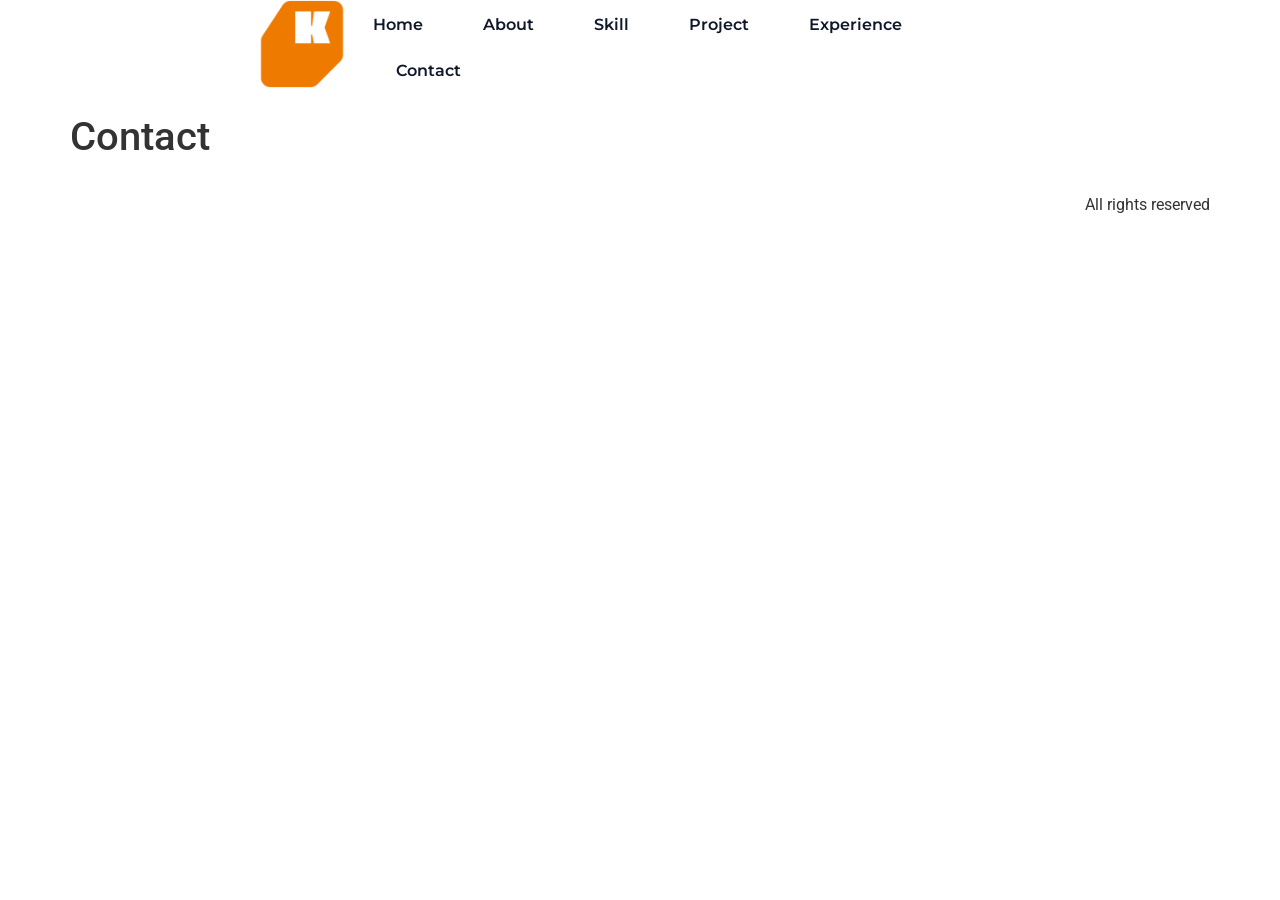
==== contact/index.html @ f991a97a "first commit" ====
<!DOCTYPE html>
<html lang="en-US">
<head><meta charset="UTF-8">
	
	<meta name="viewport" content="width=device-width, initial-scale=1">
	<link rel="profile" href="https://gmpg.org/xfn/11">
	<title>Contact – kei-porfolio</title>
<meta name="robots" content="max-image-preview:large">
<style>
body.turbo-hide-theme-header .elementor-location-header{display:block!important;}
body.turbo-hide-theme-header header,
body.turbo-hide-theme-header .site-header,
body.turbo-hide-theme-header .main-header,
body.turbo-hide-theme-header #masthead,
body.turbo-hide-theme-header .ast-site-header,
body.turbo-hide-theme-header .storefront-header,
body.turbo-hide-theme-header .generatepress-header,
body.turbo-hide-theme-header .neve-header,
body.turbo-hide-theme-header .hello-elementor-header{display:none!important;}
</style>
<link rel="alternate" type="application/rss+xml" title="kei-porfolio » Feed" href="/feed/">
<link rel="alternate" type="application/rss+xml" title="kei-porfolio » Comments Feed" href="/comments/feed/">
<link rel="alternate" title="oEmbed (JSON)" type="application/json+oembed" href="/wp-json/oembed/1.0/embed?url=%2Fcontact%2F">
<link rel="alternate" title="oEmbed (XML)" type="text/xml+oembed" href="/wp-json/oembed/1.0/embed?url=%2Fcontact%2F&amp;format=xml">
<style id="wp-img-auto-sizes-contain-inline-css">
img:is([sizes=auto i],[sizes^="auto," i]){contain-intrinsic-size:3000px 1500px}
/*# sourceURL=wp-img-auto-sizes-contain-inline-css */
</style>
<style id="tahefobu-frontend-inline-css">
#tahefobu-header { opacity: 0; transform: none; pointer-events: none; } #tahefobu-header.tahefobu-ready { opacity: 1; pointer-events: auto; transition: opacity .25s linear; }
/*# sourceURL=tahefobu-frontend-inline-css */
</style>
<style id="wp-emoji-styles-inline-css">

	img.wp-smiley, img.emoji {
		display: inline !important;
		border: none !important;
		box-shadow: none !important;
		height: 1em !important;
		width: 1em !important;
		margin: 0 0.07em !important;
		vertical-align: -0.1em !important;
		background: none !important;
		padding: 0 !important;
	}
/*# sourceURL=wp-emoji-styles-inline-css */
</style>
<link rel="stylesheet" id="wp-block-library-css" href="/wp-includes/css/dist/block-library/style.min.css?ver=6.9.4" media="all">
<style id="global-styles-inline-css">
:root{--wp--preset--aspect-ratio--square: 1;--wp--preset--aspect-ratio--4-3: 4/3;--wp--preset--aspect-ratio--3-4: 3/4;--wp--preset--aspect-ratio--3-2: 3/2;--wp--preset--aspect-ratio--2-3: 2/3;--wp--preset--aspect-ratio--16-9: 16/9;--wp--preset--aspect-ratio--9-16: 9/16;--wp--preset--color--black: #000000;--wp--preset--color--cyan-bluish-gray: #abb8c3;--wp--preset--color--white: #ffffff;--wp--preset--color--pale-pink: #f78da7;--wp--preset--color--vivid-red: #cf2e2e;--wp--preset--color--luminous-vivid-orange: #ff6900;--wp--preset--color--luminous-vivid-amber: #fcb900;--wp--preset--color--light-green-cyan: #7bdcb5;--wp--preset--color--vivid-green-cyan: #00d084;--wp--preset--color--pale-cyan-blue: #8ed1fc;--wp--preset--color--vivid-cyan-blue: #0693e3;--wp--preset--color--vivid-purple: #9b51e0;--wp--preset--gradient--vivid-cyan-blue-to-vivid-purple: linear-gradient(135deg,rgb(6,147,227) 0%,rgb(155,81,224) 100%);--wp--preset--gradient--light-green-cyan-to-vivid-green-cyan: linear-gradient(135deg,rgb(122,220,180) 0%,rgb(0,208,130) 100%);--wp--preset--gradient--luminous-vivid-amber-to-luminous-vivid-orange: linear-gradient(135deg,rgb(252,185,0) 0%,rgb(255,105,0) 100%);--wp--preset--gradient--luminous-vivid-orange-to-vivid-red: linear-gradient(135deg,rgb(255,105,0) 0%,rgb(207,46,46) 100%);--wp--preset--gradient--very-light-gray-to-cyan-bluish-gray: linear-gradient(135deg,rgb(238,238,238) 0%,rgb(169,184,195) 100%);--wp--preset--gradient--cool-to-warm-spectrum: linear-gradient(135deg,rgb(74,234,220) 0%,rgb(151,120,209) 20%,rgb(207,42,186) 40%,rgb(238,44,130) 60%,rgb(251,105,98) 80%,rgb(254,248,76) 100%);--wp--preset--gradient--blush-light-purple: linear-gradient(135deg,rgb(255,206,236) 0%,rgb(152,150,240) 100%);--wp--preset--gradient--blush-bordeaux: linear-gradient(135deg,rgb(254,205,165) 0%,rgb(254,45,45) 50%,rgb(107,0,62) 100%);--wp--preset--gradient--luminous-dusk: linear-gradient(135deg,rgb(255,203,112) 0%,rgb(199,81,192) 50%,rgb(65,88,208) 100%);--wp--preset--gradient--pale-ocean: linear-gradient(135deg,rgb(255,245,203) 0%,rgb(182,227,212) 50%,rgb(51,167,181) 100%);--wp--preset--gradient--electric-grass: linear-gradient(135deg,rgb(202,248,128) 0%,rgb(113,206,126) 100%);--wp--preset--gradient--midnight: linear-gradient(135deg,rgb(2,3,129) 0%,rgb(40,116,252) 100%);--wp--preset--font-size--small: 13px;--wp--preset--font-size--medium: 20px;--wp--preset--font-size--large: 36px;--wp--preset--font-size--x-large: 42px;--wp--preset--spacing--20: 0.44rem;--wp--preset--spacing--30: 0.67rem;--wp--preset--spacing--40: 1rem;--wp--preset--spacing--50: 1.5rem;--wp--preset--spacing--60: 2.25rem;--wp--preset--spacing--70: 3.38rem;--wp--preset--spacing--80: 5.06rem;--wp--preset--shadow--natural: 6px 6px 9px rgba(0, 0, 0, 0.2);--wp--preset--shadow--deep: 12px 12px 50px rgba(0, 0, 0, 0.4);--wp--preset--shadow--sharp: 6px 6px 0px rgba(0, 0, 0, 0.2);--wp--preset--shadow--outlined: 6px 6px 0px -3px rgb(255, 255, 255), 6px 6px rgb(0, 0, 0);--wp--preset--shadow--crisp: 6px 6px 0px rgb(0, 0, 0);}:root { --wp--style--global--content-size: 800px;--wp--style--global--wide-size: 1200px; }:where(body) { margin: 0; }.wp-site-blocks > .alignleft { float: left; margin-right: 2em; }.wp-site-blocks > .alignright { float: right; margin-left: 2em; }.wp-site-blocks > .aligncenter { justify-content: center; margin-left: auto; margin-right: auto; }:where(.wp-site-blocks) > * { margin-block-start: 24px; margin-block-end: 0; }:where(.wp-site-blocks) > :first-child { margin-block-start: 0; }:where(.wp-site-blocks) > :last-child { margin-block-end: 0; }:root { --wp--style--block-gap: 24px; }:root :where(.is-layout-flow) > :first-child{margin-block-start: 0;}:root :where(.is-layout-flow) > :last-child{margin-block-end: 0;}:root :where(.is-layout-flow) > *{margin-block-start: 24px;margin-block-end: 0;}:root :where(.is-layout-constrained) > :first-child{margin-block-start: 0;}:root :where(.is-layout-constrained) > :last-child{margin-block-end: 0;}:root :where(.is-layout-constrained) > *{margin-block-start: 24px;margin-block-end: 0;}:root :where(.is-layout-flex){gap: 24px;}:root :where(.is-layout-grid){gap: 24px;}.is-layout-flow > .alignleft{float: left;margin-inline-start: 0;margin-inline-end: 2em;}.is-layout-flow > .alignright{float: right;margin-inline-start: 2em;margin-inline-end: 0;}.is-layout-flow > .aligncenter{margin-left: auto !important;margin-right: auto !important;}.is-layout-constrained > .alignleft{float: left;margin-inline-start: 0;margin-inline-end: 2em;}.is-layout-constrained > .alignright{float: right;margin-inline-start: 2em;margin-inline-end: 0;}.is-layout-constrained > .aligncenter{margin-left: auto !important;margin-right: auto !important;}.is-layout-constrained > :where(:not(.alignleft):not(.alignright):not(.alignfull)){max-width: var(--wp--style--global--content-size);margin-left: auto !important;margin-right: auto !important;}.is-layout-constrained > .alignwide{max-width: var(--wp--style--global--wide-size);}body .is-layout-flex{display: flex;}.is-layout-flex{flex-wrap: wrap;align-items: center;}.is-layout-flex > :is(*, div){margin: 0;}body .is-layout-grid{display: grid;}.is-layout-grid > :is(*, div){margin: 0;}body{padding-top: 0px;padding-right: 0px;padding-bottom: 0px;padding-left: 0px;}a:where(:not(.wp-element-button)){text-decoration: underline;}:root :where(.wp-element-button, .wp-block-button__link){background-color: #32373c;border-width: 0;color: #fff;font-family: inherit;font-size: inherit;font-style: inherit;font-weight: inherit;letter-spacing: inherit;line-height: inherit;padding-top: calc(0.667em + 2px);padding-right: calc(1.333em + 2px);padding-bottom: calc(0.667em + 2px);padding-left: calc(1.333em + 2px);text-decoration: none;text-transform: inherit;}.has-black-color{color: var(--wp--preset--color--black) !important;}.has-cyan-bluish-gray-color{color: var(--wp--preset--color--cyan-bluish-gray) !important;}.has-white-color{color: var(--wp--preset--color--white) !important;}.has-pale-pink-color{color: var(--wp--preset--color--pale-pink) !important;}.has-vivid-red-color{color: var(--wp--preset--color--vivid-red) !important;}.has-luminous-vivid-orange-color{color: var(--wp--preset--color--luminous-vivid-orange) !important;}.has-luminous-vivid-amber-color{color: var(--wp--preset--color--luminous-vivid-amber) !important;}.has-light-green-cyan-color{color: var(--wp--preset--color--light-green-cyan) !important;}.has-vivid-green-cyan-color{color: var(--wp--preset--color--vivid-green-cyan) !important;}.has-pale-cyan-blue-color{color: var(--wp--preset--color--pale-cyan-blue) !important;}.has-vivid-cyan-blue-color{color: var(--wp--preset--color--vivid-cyan-blue) !important;}.has-vivid-purple-color{color: var(--wp--preset--color--vivid-purple) !important;}.has-black-background-color{background-color: var(--wp--preset--color--black) !important;}.has-cyan-bluish-gray-background-color{background-color: var(--wp--preset--color--cyan-bluish-gray) !important;}.has-white-background-color{background-color: var(--wp--preset--color--white) !important;}.has-pale-pink-background-color{background-color: var(--wp--preset--color--pale-pink) !important;}.has-vivid-red-background-color{background-color: var(--wp--preset--color--vivid-red) !important;}.has-luminous-vivid-orange-background-color{background-color: var(--wp--preset--color--luminous-vivid-orange) !important;}.has-luminous-vivid-amber-background-color{background-color: var(--wp--preset--color--luminous-vivid-amber) !important;}.has-light-green-cyan-background-color{background-color: var(--wp--preset--color--light-green-cyan) !important;}.has-vivid-green-cyan-background-color{background-color: var(--wp--preset--color--vivid-green-cyan) !important;}.has-pale-cyan-blue-background-color{background-color: var(--wp--preset--color--pale-cyan-blue) !important;}.has-vivid-cyan-blue-background-color{background-color: var(--wp--preset--color--vivid-cyan-blue) !important;}.has-vivid-purple-background-color{background-color: var(--wp--preset--color--vivid-purple) !important;}.has-black-border-color{border-color: var(--wp--preset--color--black) !important;}.has-cyan-bluish-gray-border-color{border-color: var(--wp--preset--color--cyan-bluish-gray) !important;}.has-white-border-color{border-color: var(--wp--preset--color--white) !important;}.has-pale-pink-border-color{border-color: var(--wp--preset--color--pale-pink) !important;}.has-vivid-red-border-color{border-color: var(--wp--preset--color--vivid-red) !important;}.has-luminous-vivid-orange-border-color{border-color: var(--wp--preset--color--luminous-vivid-orange) !important;}.has-luminous-vivid-amber-border-color{border-color: var(--wp--preset--color--luminous-vivid-amber) !important;}.has-light-green-cyan-border-color{border-color: var(--wp--preset--color--light-green-cyan) !important;}.has-vivid-green-cyan-border-color{border-color: var(--wp--preset--color--vivid-green-cyan) !important;}.has-pale-cyan-blue-border-color{border-color: var(--wp--preset--color--pale-cyan-blue) !important;}.has-vivid-cyan-blue-border-color{border-color: var(--wp--preset--color--vivid-cyan-blue) !important;}.has-vivid-purple-border-color{border-color: var(--wp--preset--color--vivid-purple) !important;}.has-vivid-cyan-blue-to-vivid-purple-gradient-background{background: var(--wp--preset--gradient--vivid-cyan-blue-to-vivid-purple) !important;}.has-light-green-cyan-to-vivid-green-cyan-gradient-background{background: var(--wp--preset--gradient--light-green-cyan-to-vivid-green-cyan) !important;}.has-luminous-vivid-amber-to-luminous-vivid-orange-gradient-background{background: var(--wp--preset--gradient--luminous-vivid-amber-to-luminous-vivid-orange) !important;}.has-luminous-vivid-orange-to-vivid-red-gradient-background{background: var(--wp--preset--gradient--luminous-vivid-orange-to-vivid-red) !important;}.has-very-light-gray-to-cyan-bluish-gray-gradient-background{background: var(--wp--preset--gradient--very-light-gray-to-cyan-bluish-gray) !important;}.has-cool-to-warm-spectrum-gradient-background{background: var(--wp--preset--gradient--cool-to-warm-spectrum) !important;}.has-blush-light-purple-gradient-background{background: var(--wp--preset--gradient--blush-light-purple) !important;}.has-blush-bordeaux-gradient-background{background: var(--wp--preset--gradient--blush-bordeaux) !important;}.has-luminous-dusk-gradient-background{background: var(--wp--preset--gradient--luminous-dusk) !important;}.has-pale-ocean-gradient-background{background: var(--wp--preset--gradient--pale-ocean) !important;}.has-electric-grass-gradient-background{background: var(--wp--preset--gradient--electric-grass) !important;}.has-midnight-gradient-background{background: var(--wp--preset--gradient--midnight) !important;}.has-small-font-size{font-size: var(--wp--preset--font-size--small) !important;}.has-medium-font-size{font-size: var(--wp--preset--font-size--medium) !important;}.has-large-font-size{font-size: var(--wp--preset--font-size--large) !important;}.has-x-large-font-size{font-size: var(--wp--preset--font-size--x-large) !important;}
:root :where(.wp-block-pullquote){font-size: 1.5em;line-height: 1.6;}
/*# sourceURL=global-styles-inline-css */
</style>
<link rel="stylesheet" id="tahefobu-header-style-css" href="/wp-content/plugins/header-footer-builder-for-elementor/assets/css/turbo-header-style.css?ver=1775724232" media="all">
<style id="tahefobu-header-style-inline-css">

    body.turbo-hide-theme-header header,
    body.turbo-hide-theme-header .site-header,
    body.turbo-hide-theme-header .main-header,
    body.turbo-hide-theme-header #masthead,
    body.turbo-hide-theme-header .ast-site-header,
    body.turbo-hide-theme-header .storefront-header,
    body.turbo-hide-theme-header .generatepress-header,
    body.turbo-hide-theme-header .neve-header,
    body.turbo-hide-theme-header .hello-elementor-header,
    body.turbo-hide-theme-header .elementor-location-header {
        display: none !important;
    }
/*# sourceURL=tahefobu-header-style-inline-css */
</style>
<link rel="stylesheet" id="hello-elementor-css" href="/wp-content/themes/hello-elementor/assets/css/reset.css?ver=3.4.7" media="all">
<link rel="stylesheet" id="hello-elementor-theme-style-css" href="/wp-content/themes/hello-elementor/assets/css/theme.css?ver=3.4.7" media="all">
<link rel="stylesheet" id="hello-elementor-header-footer-css" href="/wp-content/themes/hello-elementor/assets/css/header-footer.css?ver=3.4.7" media="all">
<link rel="stylesheet" id="elementor-frontend-css" href="/wp-content/plugins/elementor/assets/css/frontend.min.css?ver=4.0.1" media="all">
<style id="elementor-frontend-inline-css">
.elementor-kit-6{--e-global-color-primary:#6EC1E4;--e-global-color-secondary:#54595F;--e-global-color-text:#7A7A7A;--e-global-color-accent:#61CE70;--e-global-typography-primary-font-family:"Roboto";--e-global-typography-primary-font-weight:600;--e-global-typography-secondary-font-family:"Roboto Slab";--e-global-typography-secondary-font-weight:400;--e-global-typography-text-font-family:"Roboto";--e-global-typography-text-font-weight:400;--e-global-typography-accent-font-family:"Roboto";--e-global-typography-accent-font-weight:500;}.elementor-section.elementor-section-boxed > .elementor-container{max-width:1140px;}.e-con{--container-max-width:1140px;}.elementor-widget:not(:last-child){margin-block-end:20px;}.elementor-element{--widgets-spacing:20px 20px;--widgets-spacing-row:20px;--widgets-spacing-column:20px;}{}h1.entry-title{display:var(--page-title-display);}.site-header .site-branding{flex-direction:column;align-items:stretch;}.site-header{padding-inline-end:0px;padding-inline-start:0px;}.site-footer .site-branding{flex-direction:column;align-items:stretch;}@media(max-width:1024px){.elementor-section.elementor-section-boxed > .elementor-container{max-width:1024px;}.e-con{--container-max-width:1024px;}}@media(max-width:767px){.elementor-section.elementor-section-boxed > .elementor-container{max-width:767px;}.e-con{--container-max-width:767px;}}

.e-heading-base a, .e-paragraph-base a { all: unset; cursor: pointer; }form[data-element_type="e-form"].form-state-success [data-element_type="e-form-success-message"],form[data-element_type="e-form"].form-state-error [data-element_type="e-form-error-message"]{ display: block; }
.elementor-39 .elementor-element.elementor-element-977e1cb{--display:flex;--min-height:0px;--flex-direction:row;--container-widget-width:calc( ( 1 - var( --container-widget-flex-grow ) ) * 100% );--container-widget-height:100%;--container-widget-flex-grow:1;--container-widget-align-self:stretch;--flex-wrap-mobile:wrap;--justify-content:center;--align-items:center;--gap:0rem 0rem;--row-gap:0rem;--column-gap:0rem;--overlay-opacity:0.5;border-style:solid;--border-style:solid;border-width:0px 0px 0px 0px;--border-top-width:0px;--border-right-width:0px;--border-bottom-width:0px;--border-left-width:0px;--margin-top:0px;--margin-bottom:0px;--margin-left:0px;--margin-right:0px;--padding-top:0rem;--padding-bottom:0rem;--padding-left:5rem;--padding-right:5rem;--z-index:100;}.elementor-39 .elementor-element.elementor-element-977e1cb:not(.elementor-motion-effects-element-type-background), .elementor-39 .elementor-element.elementor-element-977e1cb > .elementor-motion-effects-container > .elementor-motion-effects-layer{background-color:#FFFFFF;}.elementor-39 .elementor-element.elementor-element-977e1cb::before, .elementor-39 .elementor-element.elementor-element-977e1cb > .elementor-background-video-container::before, .elementor-39 .elementor-element.elementor-element-977e1cb > .e-con-inner > .elementor-background-video-container::before, .elementor-39 .elementor-element.elementor-element-977e1cb > .elementor-background-slideshow::before, .elementor-39 .elementor-element.elementor-element-977e1cb > .e-con-inner > .elementor-background-slideshow::before, .elementor-39 .elementor-element.elementor-element-977e1cb > .elementor-motion-effects-container > .elementor-motion-effects-layer::before{background-color:#FFFFFF;--background-overlay:'';}.elementor-39 .elementor-element.elementor-element-977e1cb.e-con{--align-self:flex-start;--order:-99999 /* order start hack */;}.elementor-39 .elementor-element.elementor-element-87ef492{--display:flex;--flex-direction:row;--container-widget-width:calc( ( 1 - var( --container-widget-flex-grow ) ) * 100% );--container-widget-height:100%;--container-widget-flex-grow:1;--container-widget-align-self:stretch;--flex-wrap-mobile:wrap;--justify-content:space-between;--align-items:center;}.elementor-39 .elementor-element.elementor-element-f950aee{width:auto;max-width:auto;}.elementor-39 .elementor-element.elementor-element-f950aee > .elementor-widget-container{margin:0px 0px 0px 0px;padding:0px 0px 0px 0px;}.elementor-39 .elementor-element.elementor-element-f950aee.elementor-element{--align-self:flex-start;}.elementor-39 .elementor-element.elementor-element-f950aee .tahefobu-site-logo-wrapper{text-align:left;margin:0px 0px 0px 0px;padding:0px 0px 0px 0px;}.elementor-39 .elementor-element.elementor-element-f950aee .tahefobu-site-logo img{width:90px;}.elementor-39 .elementor-element.elementor-element-65ffb52 .tahefobu-menu-item.tahefobu-pointer-item{transition-duration:0.2s;}.elementor-39 .elementor-element.elementor-element-65ffb52 .tahefobu-menu-item.tahefobu-pointer-item:before{transition-duration:0.2s;}.elementor-39 .elementor-element.elementor-element-65ffb52 .tahefobu-menu-item.tahefobu-pointer-item:after{transition-duration:0.2s;}.elementor-39 .elementor-element.elementor-element-65ffb52 .tahefobu-mobile-toggle-wrap{text-align:center;}.elementor-39 .elementor-element.elementor-element-65ffb52 .tahefobu-nav-menu .tahefobu-menu-item,
					 .elementor-39 .elementor-element.elementor-element-65ffb52 .tahefobu-nav-menu > .menu-item-has-children > .tahefobu-sub-icon{color:#0F172A;}.elementor-39 .elementor-element.elementor-element-65ffb52 .menu-item-has-children .tahefobu-sub-icon{font-size:14px;}.elementor-39 .elementor-element.elementor-element-65ffb52.tahefobu-pointer-background:not(.tahefobu-sub-icon-none) .tahefobu-nav-menu-horizontal .menu-item-has-children .tahefobu-pointer-item{padding-right:calc(14px + px);}.elementor-39 .elementor-element.elementor-element-65ffb52.tahefobu-pointer-border:not(.tahefobu-sub-icon-none) .tahefobu-nav-menu-horizontal .menu-item-has-children .tahefobu-pointer-item{padding-right:calc(14px + px);}.elementor-39 .elementor-element.elementor-element-65ffb52 .tahefobu-nav-menu .tahefobu-menu-item,.elementor-39 .elementor-element.elementor-element-65ffb52 .tahefobu-mobile-nav-menu a,.elementor-39 .elementor-element.elementor-element-65ffb52 .tahefobu-mobile-toggle-text{font-family:"Montserrat", Sans-serif;font-size:1rem;font-weight:600;}.elementor-39 .elementor-element.elementor-element-65ffb52 .tahefobu-nav-menu .tahefobu-menu-item{padding-left:7px;padding-right:7px;padding-top:15px;padding-bottom:15px;}.elementor-39 .elementor-element.elementor-element-65ffb52.tahefobu-pointer-background:not(.tahefobu-sub-icon-none) .tahefobu-nav-menu-vertical .menu-item-has-children .tahefobu-sub-icon{text-indent:-7px;}.elementor-39 .elementor-element.elementor-element-65ffb52.tahefobu-pointer-border:not(.tahefobu-sub-icon-none) .tahefobu-nav-menu-vertical .menu-item-has-children .tahefobu-sub-icon{text-indent:-7px;}.elementor-39 .elementor-element.elementor-element-65ffb52 .tahefobu-nav-menu > .menu-item{margin-left:23px;margin-right:23px;}.elementor-39 .elementor-element.elementor-element-65ffb52 .tahefobu-nav-menu-vertical .tahefobu-nav-menu > li > .tahefobu-sub-menu{margin-left:23px;}.elementor-39 .elementor-element.elementor-element-65ffb52.tahefobu-main-menu-align-left .tahefobu-nav-menu-vertical .tahefobu-nav-menu > li > .tahefobu-sub-icon{right:23px;}.elementor-39 .elementor-element.elementor-element-65ffb52.tahefobu-main-menu-align-right .tahefobu-nav-menu-vertical .tahefobu-nav-menu > li > .tahefobu-sub-icon{left:23px;}.elementor-39 .elementor-element.elementor-element-65ffb52 .tahefobu-menu-item{border-radius:0px 0px 0px 0px;}.elementor-39 .elementor-element.elementor-element-65ffb52 .tahefobu-nav-menu .tahefobu-menu-item:hover,
					 .elementor-39 .elementor-element.elementor-element-65ffb52 .tahefobu-nav-menu > .menu-item-has-children:hover > .tahefobu-sub-icon,
					 .elementor-39 .elementor-element.elementor-element-65ffb52 .tahefobu-nav-menu .tahefobu-menu-item.tahefobu-active-menu-item,
					 .elementor-39 .elementor-element.elementor-element-65ffb52 .tahefobu-nav-menu > .menu-item-has-children.current_page_item > .tahefobu-sub-icon{color:#64748B;}.elementor-39 .elementor-element.elementor-element-65ffb52 .tahefobu-sub-menu .tahefobu-sub-menu-item,
					 .elementor-39 .elementor-element.elementor-element-65ffb52 .tahefobu-sub-menu > .menu-item-has-children .tahefobu-sub-icon{color:#333333;}.elementor-39 .elementor-element.elementor-element-65ffb52 .tahefobu-sub-menu .tahefobu-sub-menu-item{background-color:#ffffff;padding-left:15px;padding-right:15px;padding-top:13px;padding-bottom:13px;}.elementor-39 .elementor-element.elementor-element-65ffb52 .tahefobu-sub-menu .tahefobu-sub-icon{right:15px;}.elementor-39 .elementor-element.elementor-element-65ffb52.tahefobu-main-menu-align-right .tahefobu-nav-menu-vertical .tahefobu-sub-menu .tahefobu-sub-icon{left:15px;}.elementor-39 .elementor-element.elementor-element-65ffb52 .tahefobu-nav-menu-horizontal .tahefobu-nav-menu > li > .tahefobu-sub-menu{margin-top:0px;}.elementor-39 .elementor-element.elementor-element-65ffb52.tahefobu-sub-divider-yes .tahefobu-sub-menu li:not(:last-child){border-bottom-color:#e8e8e8;border-bottom-width:1px;}.elementor-39 .elementor-element.elementor-element-65ffb52 .tahefobu-sub-menu{border-style:solid;border-width:1px 1px 1px 1px;border-color:#E8E8E8;}.elementor-39 .elementor-element.elementor-element-65ffb52 .tahefobu-sub-menu .tahefobu-sub-menu-item:hover,
					 .elementor-39 .elementor-element.elementor-element-65ffb52 .tahefobu-sub-menu > .menu-item-has-children .tahefobu-sub-menu-item:hover .tahefobu-sub-icon,
					 .elementor-39 .elementor-element.elementor-element-65ffb52 .tahefobu-sub-menu .tahefobu-sub-menu-item.tahefobu-active-menu-item,
					 .elementor-39 .elementor-element.elementor-element-65ffb52 .tahefobu-sub-menu > .menu-item-has-children.current_page_item .tahefobu-sub-icon{color:#ffffff;}.elementor-39 .elementor-element.elementor-element-65ffb52 .tahefobu-sub-menu .tahefobu-sub-menu-item:hover,
					 .elementor-39 .elementor-element.elementor-element-65ffb52 .tahefobu-sub-menu .tahefobu-sub-menu-item.tahefobu-active-menu-item{background-color:#2e3194;}.elementor-39 .elementor-element.elementor-element-65ffb52 .tahefobu-mobile-nav-menu a,
					 .elementor-39 .elementor-element.elementor-element-65ffb52 .tahefobu-mobile-nav-menu .menu-item-has-children > a:after{color:#333333;}.elementor-39 .elementor-element.elementor-element-65ffb52 .tahefobu-mobile-nav-menu li{background-color:#ffffff;}.elementor-39 .elementor-element.elementor-element-65ffb52 .tahefobu-mobile-nav-menu a{width:100%;padding-left:10px;padding-right:10px;}.elementor-39 .elementor-element.elementor-element-65ffb52 .tahefobu-mobile-nav-menu .menu-item-has-children > a:after{margin-left:10px;margin-right:10px;}.elementor-39 .elementor-element.elementor-element-65ffb52 .tahefobu-mobile-nav-menu .tahefobu-mobile-menu-item{padding-top:10px;padding-bottom:10px;}.elementor-39 .elementor-element.elementor-element-65ffb52.tahefobu-mobile-divider-yes .tahefobu-mobile-nav-menu a{border-bottom-color:#e8e8e8;border-bottom-width:1px;}.elementor-39 .elementor-element.elementor-element-65ffb52 .tahefobu-mobile-nav-menu .tahefobu-mobile-sub-menu-item{font-size:12px;padding-top:5px;padding-bottom:5px;}.elementor-39 .elementor-element.elementor-element-65ffb52 .tahefobu-mobile-nav-menu{margin-top:10px;}.elementor-39 .elementor-element.elementor-element-65ffb52 .tahefobu-mobile-nav-menu li a:hover,
					 .elementor-39 .elementor-element.elementor-element-65ffb52 .tahefobu-mobile-nav-menu .menu-item-has-children > a:hover:after,
					 .elementor-39 .elementor-element.elementor-element-65ffb52 .tahefobu-mobile-nav-menu li a.tahefobu-active-menu-item,
					 .elementor-39 .elementor-element.elementor-element-65ffb52 .tahefobu-mobile-nav-menu .menu-item-has-children.current_page_item > a:hover:after{color:#ffffff;}.elementor-39 .elementor-element.elementor-element-65ffb52 .tahefobu-mobile-nav-menu a:hover,
					 .elementor-39 .elementor-element.elementor-element-65ffb52 .tahefobu-mobile-nav-menu a.tahefobu-active-menu-item{background-color:#2e3194;}.elementor-39 .elementor-element.elementor-element-65ffb52 .tahefobu-mobile-toggle{border-color:#333333;width:45px;border-width:0px;}.elementor-39 .elementor-element.elementor-element-65ffb52 .tahefobu-mobile-toggle-text{color:#333333;}.elementor-39 .elementor-element.elementor-element-65ffb52 .tahefobu-mobile-toggle-line{background-color:#333333;height:3px;margin-bottom:5px;}.elementor-39 .elementor-element.elementor-element-65ffb52 .tahefobu-mobile-toggle:hover{border-color:#2e3194;}.elementor-39 .elementor-element.elementor-element-65ffb52 .tahefobu-mobile-toggle:hover .tahefobu-mobile-toggle-text{color:#2e3194;}.elementor-39 .elementor-element.elementor-element-65ffb52 .tahefobu-mobile-toggle:hover .tahefobu-mobile-toggle-line{background-color:#2e3194;}@media(max-width:1024px){.elementor-39 .elementor-element.elementor-element-977e1cb{--justify-content:space-around;--margin-top:0px;--margin-bottom:0px;--margin-left:0px;--margin-right:0px;--padding-top:0rem;--padding-bottom:0rem;--padding-left:0rem;--padding-right:0rem;}.elementor-39 .elementor-element.elementor-element-f950aee.elementor-element{--flex-grow:0;--flex-shrink:1;}.elementor-39 .elementor-element.elementor-element-65ffb52 .tahefobu-mobile-toggle-wrap{text-align:right;}}@media(min-width:768px){.elementor-39 .elementor-element.elementor-element-977e1cb{--width:100%;}.elementor-39 .elementor-element.elementor-element-87ef492{--width:70%;}}@media(max-width:767px){.elementor-39 .elementor-element.elementor-element-977e1cb{--width:100%;--min-height:0px;--flex-direction:row;--container-widget-width:calc( ( 1 - var( --container-widget-flex-grow ) ) * 100% );--container-widget-height:100%;--container-widget-flex-grow:1;--container-widget-align-self:stretch;--flex-wrap-mobile:wrap;--justify-content:space-around;--align-items:stretch;--gap:10rem 10rem;--row-gap:10rem;--column-gap:10rem;--margin-top:-3rem;--margin-bottom:0rem;--margin-left:0rem;--margin-right:0rem;--padding-top:01rem;--padding-bottom:01rem;--padding-left:01rem;--padding-right:01rem;}.elementor-39 .elementor-element.elementor-element-977e1cb.e-con{--align-self:flex-end;}.elementor-39 .elementor-element.elementor-element-f950aee{width:auto;max-width:auto;}.elementor-39 .elementor-element.elementor-element-f950aee.elementor-element{--flex-grow:0;--flex-shrink:0;}.elementor-39 .elementor-element.elementor-element-f950aee .tahefobu-site-logo-wrapper{text-align:center;padding:1px 1px 1px 1px;}.elementor-39 .elementor-element.elementor-element-f950aee .tahefobu-site-logo img{width:50px;max-width:50px;}.elementor-39 .elementor-element.elementor-element-65ffb52{width:auto;max-width:auto;}.elementor-39 .elementor-element.elementor-element-65ffb52 > .elementor-widget-container{margin:0rem 0rem 0rem 0rem;padding:0px 0px 0px 0px;}.elementor-39 .elementor-element.elementor-element-65ffb52.elementor-element{--align-self:center;}.elementor-39 .elementor-element.elementor-element-65ffb52 .tahefobu-nav-menu .tahefobu-menu-item{padding-left:0px;padding-right:0px;}.elementor-39 .elementor-element.elementor-element-65ffb52.tahefobu-pointer-background:not(.tahefobu-sub-icon-none) .tahefobu-nav-menu-vertical .menu-item-has-children .tahefobu-sub-icon{text-indent:-0px;}.elementor-39 .elementor-element.elementor-element-65ffb52.tahefobu-pointer-border:not(.tahefobu-sub-icon-none) .tahefobu-nav-menu-vertical .menu-item-has-children .tahefobu-sub-icon{text-indent:-0px;}}


.elementor-element-977e1cb{position:sticky!important;top:0}body{margin:0}.elementor-section,.e-con{padding-top:0!important}@media(max-width:768px){.elementor-nav-menu--layout-horizontal{display:none!important}.elementor-menu-toggle{display:block!important}.elementor-element-977e1cb{position:sticky!important;top:0}body{margin:0}.elementor-section,.e-con{padding-top:0!important}}@media(max-width:425px){.elementor-element-977e1cb{position:sticky!important;top:0}body{margin:0}.elementor-section,.e-con{padding-top:0!important}}

/*# sourceURL=elementor-frontend-inline-css */
</style>
<link rel="stylesheet" id="base-desktop-css" href="/wp-content/uploads/elementor/css/base-desktop.css?ver=69df5a80700c5" media="all">
<link rel="stylesheet" id="tahefobu-navigation-menu-style-css" href="/wp-content/plugins/header-footer-builder-for-elementor/assets/css/navigation-menu-hf.css?ver=1775724232" media="all">
<link rel="stylesheet" id="elementor-gf-roboto-css" href="https://fonts.googleapis.com/css?family=Roboto:100,100italic,200,200italic,300,300italic,400,400italic,500,500italic,600,600italic,700,700italic,800,800italic,900,900italic&amp;display=swap" media="all">
<link rel="stylesheet" id="elementor-gf-robotoslab-css" href="https://fonts.googleapis.com/css?family=Roboto+Slab:100,100italic,200,200italic,300,300italic,400,400italic,500,500italic,600,600italic,700,700italic,800,800italic,900,900italic&amp;display=swap" media="all">
<link rel="stylesheet" id="elementor-gf-montserrat-css" href="https://fonts.googleapis.com/css?family=Montserrat:100,100italic,200,200italic,300,300italic,400,400italic,500,500italic,600,600italic,700,700italic,800,800italic,900,900italic&amp;display=swap" media="all">
<script src="/wp-includes/js/jquery/jquery.min.js?ver=3.7.1" id="jquery-core-js"></script>
<script src="/wp-includes/js/jquery/jquery-migrate.min.js?ver=3.4.1" id="jquery-migrate-js"></script>
<script id="tahefobu-inline-fallback-js-after">
(function(){var headerHTML="<div id=\"tahefobu-header\" class=\"turbo-header-template ta-sticky-header tahefobu-fallback tahefobu-ready\" data-sticky=\"1\" data-animation=\"0\">\t\t<div data-elementor-type=\"wp-post\" data-elementor-id=\"39\" class=\"elementor elementor-39\">\n\t\t\t\t<div class=\"elementor-element elementor-element-977e1cb e-con-full e-flex e-con e-parent\" data-id=\"977e1cb\" data-element_type=\"container\" data-e-type=\"container\" data-settings=\"{&quot;background_background&quot;:&quot;classic&quot;}\">\n\t\t<div class=\"elementor-element elementor-element-87ef492 e-con-full e-flex e-con e-child\" data-id=\"87ef492\" data-element_type=\"container\" data-e-type=\"container\">\n\t\t\t\t<div class=\"elementor-element elementor-element-f950aee elementor-widget__width-auto elementor-widget-mobile__width-auto elementor-widget elementor-widget-tahefobu-site-logo\" data-id=\"f950aee\" data-element_type=\"widget\" data-e-type=\"widget\" data-widget_type=\"tahefobu-site-logo.default\">\n\t\t\t\t<div class=\"elementor-widget-container\">\n\t\t\t\t\t        <div class=\"tahefobu-site-logo-wrapper\">\r\n            <div class=\"tahefobu-site-logo\">\r\n                                    <a href=\"\/\">\r\n                      <img src=\"\/wp-content\/uploads\/2026\/04\/logo2.png\" alt=\"kei-porfolio\" \/>                    <\/a>\r\n                            <\/div>\r\n        <\/div>\r\n        \t\t\t\t<\/div>\n\t\t\t\t<\/div>\n\t\t\t\t<div class=\"elementor-element elementor-element-65ffb52 elementor-widget-mobile__width-auto tahefobu-main-menu-align--mobilecenter tahefobu-nav-menu-bp-tablet tahefobu-main-menu-align-left tahefobu-main-menu-align--tabletleft tahefobu-sub-icon-caret-down tahefobu-mobile-menu-full-width tahefobu-mobile-menu-item-align-center tahefobu-mobile-toggle-v1 tahefobu-sub-divider-yes tahefobu-mobile-divider-yes elementor-widget elementor-widget-tahefobu-navigation-menu\" data-id=\"65ffb52\" data-element_type=\"widget\" data-e-type=\"widget\" data-widget_type=\"tahefobu-navigation-menu.default\">\n\t\t\t\t<div class=\"elementor-widget-container\">\n\t\t\t\t\t<nav class=\"tahefobu-nav-menu-container tahefobu-nav-menu-horizontal\" data-trigger=\"click\"><ul id=\"menu-1-65ffb52\" class=\"tahefobu-nav-menu\"><li class=\"menu-item menu-item-type-custom menu-item-object-custom menu-item-home menu-item-628\"><a href=\"\/#home\" class=\"tahefobu-menu-item tahefobu-pointer-item\">Home<\/a><\/li>\n<li class=\"menu-item menu-item-type-custom menu-item-object-custom menu-item-home menu-item-468\"><a href=\"\/#about\" class=\"tahefobu-menu-item tahefobu-pointer-item\">About<\/a><\/li>\n<li class=\"menu-item menu-item-type-custom menu-item-object-custom menu-item-home menu-item-470\"><a href=\"\/#skill\" class=\"tahefobu-menu-item tahefobu-pointer-item\">Skill<\/a><\/li>\n<li class=\"menu-item menu-item-type-custom menu-item-object-custom menu-item-home menu-item-471\"><a href=\"\/#project\" class=\"tahefobu-menu-item tahefobu-pointer-item\">Project<\/a><\/li>\n<li class=\"menu-item menu-item-type-custom menu-item-object-custom menu-item-home menu-item-469\"><a href=\"\/#experience\" class=\"tahefobu-menu-item tahefobu-pointer-item\">Experience<\/a><\/li>\n<li class=\"menu-item menu-item-type-custom menu-item-object-custom menu-item-home menu-item-472\"><a href=\"\/#contact\" class=\"tahefobu-menu-item tahefobu-pointer-item\">Contact<\/a><\/li>\n<\/ul><\/nav><nav class=\"tahefobu-mobile-nav-menu-container\"><div class=\"tahefobu-mobile-toggle-wrap\"><div class=\"tahefobu-mobile-toggle\"><span class=\"tahefobu-mobile-toggle-line\"><\/span><span class=\"tahefobu-mobile-toggle-line\"><\/span><span class=\"tahefobu-mobile-toggle-line\"><\/span><\/div><\/div><ul id=\"mobile-menu-2-65ffb52\" class=\"tahefobu-mobile-nav-menu\"><li class=\"menu-item menu-item-type-custom menu-item-object-custom menu-item-home menu-item-628\"><a href=\"\/#home\" class=\"tahefobu-mobile-menu-item\">Home<\/a><\/li>\n<li class=\"menu-item menu-item-type-custom menu-item-object-custom menu-item-home menu-item-468\"><a href=\"\/#about\" class=\"tahefobu-mobile-menu-item\">About<\/a><\/li>\n<li class=\"menu-item menu-item-type-custom menu-item-object-custom menu-item-home menu-item-470\"><a href=\"\/#skill\" class=\"tahefobu-mobile-menu-item\">Skill<\/a><\/li>\n<li class=\"menu-item menu-item-type-custom menu-item-object-custom menu-item-home menu-item-471\"><a href=\"\/#project\" class=\"tahefobu-mobile-menu-item\">Project<\/a><\/li>\n<li class=\"menu-item menu-item-type-custom menu-item-object-custom menu-item-home menu-item-469\"><a href=\"\/#experience\" class=\"tahefobu-mobile-menu-item\">Experience<\/a><\/li>\n<li class=\"menu-item menu-item-type-custom menu-item-object-custom menu-item-home menu-item-472\"><a href=\"\/#contact\" class=\"tahefobu-mobile-menu-item\">Contact<\/a><\/li>\n<\/ul><\/nav>\t\t\t\t<\/div>\n\t\t\t\t<\/div>\n\t\t\t\t<\/div>\n\t\t\t\t<\/div>\n\t\t\t\t<\/div>\n\t\t<\/div>";function insert(){var b=document.body;if(!b){setTimeout(insert,10);return;}var wrapper=document.createElement("div");wrapper.innerHTML=headerHTML;var node=wrapper.firstElementChild;if(node){b.insertBefore(node,b.firstChild);} }insert();})();
//# sourceURL=tahefobu-inline-fallback-js-after
</script>
<link rel="https://api.w.org/" href="/wp-json/"><link rel="alternate" title="JSON" type="application/json" href="/wp-json/wp/v2/pages/59"><link rel="EditURI" type="application/rsd+xml" title="RSD" href="/xmlrpc.php?rsd">
<meta name="generator" content="WordPress 6.9.4">
<link rel="canonical" href="/contact/">
<link rel="shortlink" href="/?p=59">
<style class="wpcode-css-snippet">.elementor-element-17e113f {
    position: relative;
}

html {
  scroll-behavior: smooth;
}


.elementor-element-17e113f img {
    display: block;
}

header,
.elementor-location-header,
.site-header {
    margin-top: 0 !important;
    padding-top: 0 !important;
}
@media(max-width:950px){
	.elementor-button.elementor-button-link.elementor-size-sm {
		width: 100%;
	}
	.elementor-element-17e113f {
        margin-top: 80px;
    }
	
	.elementor-location-header,
	.site-header {
		margin-top: 0 !important;
		padding-top: 0 !important;
	}
}
</style></head>
<body class="wp-singular page-template-default page page-id-59 wp-embed-responsive wp-theme-hello-elementor turbo-hide-theme-header hello-elementor-default elementor-default elementor-kit-6">


<a class="skip-link screen-reader-text" href="#content">Skip to content</a>

<header id="site-header" class="site-header dynamic-header menu-dropdown-tablet">
	<div class="header-inner">
		<div class="site-branding show-title">
							<div class="site-title show">
					<a href="/" title="Home" rel="home">
						kei-porfolio					</a>
				</div>
					</div>

					</div>
</header>

<main id="content" class="site-main post-59 page type-page status-publish hentry">

			<div class="page-header">
			<h1 class="entry-title">Contact</h1>		</div>
	
	<div class="page-content">
		
		
			</div>

	
</main>

	<footer id="site-footer" class="site-footer dynamic-footer footer-has-copyright">
	<div class="footer-inner">
		<div class="site-branding show-logo">
					</div>

		
					<div class="copyright show">
				<p>All rights reserved</p>
			</div>
			</div>
</footer>

<script type="speculationrules">
{"prefetch":[{"source":"document","where":{"and":[{"href_matches":"/wordpress/*"},{"not":{"href_matches":["/wordpress/wp-*.php","/wordpress/wp-admin/*","/wordpress/wp-content/uploads/*","/wordpress/wp-content/*","/wordpress/wp-content/plugins/*","/wordpress/wp-content/themes/hello-elementor/*","/wordpress/*\\?(.+)"]}},{"not":{"selector_matches":"a[rel~=\"nofollow\"]"}},{"not":{"selector_matches":".no-prefetch, .no-prefetch a"}}]},"eagerness":"conservative"}]}
</script>
<script src="/wp-content/plugins/header-footer-builder-for-elementor/assets/js/turbo-header-behavior.js?ver=1775724232" id="tahefobu-header-behavior-js"></script>
<script src="/wp-content/themes/hello-elementor/assets/js/hello-frontend.js?ver=3.4.7" id="hello-theme-frontend-js"></script>
<script src="/wp-content/plugins/custom-css-for-elementor/assets/js/purify.min.js?ver=3.0.6" id="purify-js"></script>
<script src="/wp-content/plugins/elementor/assets/js/webpack.runtime.min.js?ver=4.0.1" id="elementor-webpack-runtime-js"></script>
<script src="/wp-content/plugins/elementor/assets/js/frontend-modules.min.js?ver=4.0.1" id="elementor-frontend-modules-js"></script>
<script src="/wp-includes/js/jquery/ui/core.min.js?ver=1.13.3" id="jquery-ui-core-js"></script>
<script id="elementor-frontend-js-before">
var elementorFrontendConfig = {"environmentMode":{"edit":false,"wpPreview":false,"isScriptDebug":false},"i18n":{"shareOnFacebook":"Share on Facebook","shareOnTwitter":"Share on Twitter","pinIt":"Pin it","download":"Download","downloadImage":"Download image","fullscreen":"Fullscreen","zoom":"Zoom","share":"Share","playVideo":"Play Video","previous":"Previous","next":"Next","close":"Close","a11yCarouselPrevSlideMessage":"Previous slide","a11yCarouselNextSlideMessage":"Next slide","a11yCarouselFirstSlideMessage":"This is the first slide","a11yCarouselLastSlideMessage":"This is the last slide","a11yCarouselPaginationBulletMessage":"Go to slide"},"is_rtl":false,"breakpoints":{"xs":0,"sm":480,"md":768,"lg":1025,"xl":1440,"xxl":1600},"responsive":{"breakpoints":{"mobile":{"label":"Mobile Portrait","value":767,"default_value":767,"direction":"max","is_enabled":true},"mobile_extra":{"label":"Mobile Landscape","value":880,"default_value":880,"direction":"max","is_enabled":false},"tablet":{"label":"Tablet Portrait","value":1024,"default_value":1024,"direction":"max","is_enabled":true},"tablet_extra":{"label":"Tablet Landscape","value":1200,"default_value":1200,"direction":"max","is_enabled":false},"laptop":{"label":"Laptop","value":1366,"default_value":1366,"direction":"max","is_enabled":false},"widescreen":{"label":"Widescreen","value":2400,"default_value":2400,"direction":"min","is_enabled":false}},"hasCustomBreakpoints":false},"version":"4.0.1","is_static":false,"experimentalFeatures":{"e_font_icon_svg":true,"additional_custom_breakpoints":true,"container":true,"hello-theme-header-footer":true,"e_pro_free_trial_popup":true,"nested-elements":true,"e_atomic_elements":true,"atomic_widgets_should_enforce_capabilities":true,"editor_mcp":true,"e_bc_migrations":true,"e_classes":true,"global_classes_should_enforce_capabilities":true,"e_variables":true,"e_variables_manager":true,"e_opt_in_v4_page":true,"e_opt_in_v4":true,"e_components":true,"e_interactions":true,"e_widget_creation":true,"import-export-customization":true},"urls":{"assets":"\/wp-content\/plugins\/elementor\/assets\/","ajaxurl":"\/wp-admin\/admin-ajax.php","uploadUrl":"\/wp-content\/uploads"},"nonces":{"floatingButtonsClickTracking":"17a132d6c3","atomicFormsSendForm":"fbc44b92b1"},"swiperClass":"swiper","settings":{"page":[],"editorPreferences":[]},"kit":{"active_breakpoints":["viewport_mobile","viewport_tablet"],"global_image_lightbox":"yes","lightbox_enable_counter":"yes","lightbox_enable_fullscreen":"yes","lightbox_enable_zoom":"yes","lightbox_enable_share":"yes","lightbox_title_src":"title","lightbox_description_src":"description","hello_header_logo_type":"title","hello_header_menu_layout":"horizontal","hello_footer_logo_type":"logo"},"post":{"id":59,"title":"Contact%20%E2%80%93%20kei-porfolio","excerpt":"","featuredImage":false}};
var elementorFrontendConfig = {"environmentMode":{"edit":false,"wpPreview":false,"isScriptDebug":false},"i18n":{"shareOnFacebook":"Share on Facebook","shareOnTwitter":"Share on Twitter","pinIt":"Pin it","download":"Download","downloadImage":"Download image","fullscreen":"Fullscreen","zoom":"Zoom","share":"Share","playVideo":"Play Video","previous":"Previous","next":"Next","close":"Close","a11yCarouselPrevSlideMessage":"Previous slide","a11yCarouselNextSlideMessage":"Next slide","a11yCarouselFirstSlideMessage":"This is the first slide","a11yCarouselLastSlideMessage":"This is the last slide","a11yCarouselPaginationBulletMessage":"Go to slide"},"is_rtl":false,"breakpoints":{"xs":0,"sm":480,"md":768,"lg":1025,"xl":1440,"xxl":1600},"responsive":{"breakpoints":{"mobile":{"label":"Mobile Portrait","value":767,"default_value":767,"direction":"max","is_enabled":true},"mobile_extra":{"label":"Mobile Landscape","value":880,"default_value":880,"direction":"max","is_enabled":false},"tablet":{"label":"Tablet Portrait","value":1024,"default_value":1024,"direction":"max","is_enabled":true},"tablet_extra":{"label":"Tablet Landscape","value":1200,"default_value":1200,"direction":"max","is_enabled":false},"laptop":{"label":"Laptop","value":1366,"default_value":1366,"direction":"max","is_enabled":false},"widescreen":{"label":"Widescreen","value":2400,"default_value":2400,"direction":"min","is_enabled":false}},"hasCustomBreakpoints":false},"version":"4.0.1","is_static":false,"experimentalFeatures":{"e_font_icon_svg":true,"additional_custom_breakpoints":true,"container":true,"hello-theme-header-footer":true,"e_pro_free_trial_popup":true,"nested-elements":true,"e_atomic_elements":true,"atomic_widgets_should_enforce_capabilities":true,"editor_mcp":true,"e_bc_migrations":true,"e_classes":true,"global_classes_should_enforce_capabilities":true,"e_variables":true,"e_variables_manager":true,"e_opt_in_v4_page":true,"e_opt_in_v4":true,"e_components":true,"e_interactions":true,"e_widget_creation":true,"import-export-customization":true},"urls":{"assets":"\/wp-content\/plugins\/elementor\/assets\/","ajaxurl":"\/wp-admin\/admin-ajax.php","uploadUrl":"\/wp-content\/uploads"},"nonces":{"floatingButtonsClickTracking":"17a132d6c3","atomicFormsSendForm":"fbc44b92b1"},"swiperClass":"swiper","settings":{"page":[],"editorPreferences":[]},"kit":{"active_breakpoints":["viewport_mobile","viewport_tablet"],"global_image_lightbox":"yes","lightbox_enable_counter":"yes","lightbox_enable_fullscreen":"yes","lightbox_enable_zoom":"yes","lightbox_enable_share":"yes","lightbox_title_src":"title","lightbox_description_src":"description","hello_header_logo_type":"title","hello_header_menu_layout":"horizontal","hello_footer_logo_type":"logo"},"post":{"id":59,"title":"Contact%20%E2%80%93%20kei-porfolio","excerpt":"","featuredImage":false}};
//# sourceURL=elementor-frontend-js-before
</script>
<script src="/wp-content/plugins/elementor/assets/js/frontend.min.js?ver=4.0.1" id="elementor-frontend-js"></script>
<script id="editor-css-script-js-extra">
var modelData = {"postID":"59","breakpoints":{"tablet":768,"mobile":425}};
var modelData = {"postID":"59","breakpoints":{"tablet":768,"mobile":425}};
//# sourceURL=editor-css-script-js-extra
</script>
<script src="/wp-content/plugins/custom-css-for-elementor/assets/js/editor-css-script.js?ver=2.1.0" id="editor-css-script-js"></script>
<script src="/wp-content/plugins/header-footer-builder-for-elementor/assets/js/navigation-menu-hf.js?ver=1775724232" id="tahefobu-navigation-menu-script-js"></script>
<script id="wp-emoji-settings" type="application/json">
{"baseUrl":"https://s.w.org/images/core/emoji/17.0.2/72x72/","ext":".png","svgUrl":"https://s.w.org/images/core/emoji/17.0.2/svg/","svgExt":".svg","source":{"concatemoji":"/wp-includes/js/wp-emoji-release.min.js?ver=6.9.4"}}
</script>
<script type="module">
/*! This file is auto-generated */
const a=JSON.parse(document.getElementById("wp-emoji-settings").textContent),o=(window._wpemojiSettings=a,"wpEmojiSettingsSupports"),s=["flag","emoji"];function i(e){try{var t={supportTests:e,timestamp:(new Date).valueOf()};sessionStorage.setItem(o,JSON.stringify(t))}catch(e){}}function c(e,t,n){e.clearRect(0,0,e.canvas.width,e.canvas.height),e.fillText(t,0,0);t=new Uint32Array(e.getImageData(0,0,e.canvas.width,e.canvas.height).data);e.clearRect(0,0,e.canvas.width,e.canvas.height),e.fillText(n,0,0);const a=new Uint32Array(e.getImageData(0,0,e.canvas.width,e.canvas.height).data);return t.every((e,t)=>e===a[t])}function p(e,t){e.clearRect(0,0,e.canvas.width,e.canvas.height),e.fillText(t,0,0);var n=e.getImageData(16,16,1,1);for(let e=0;e<n.data.length;e++)if(0!==n.data[e])return!1;return!0}function u(e,t,n,a){switch(t){case"flag":return n(e,"\ud83c\udff3\ufe0f\u200d\u26a7\ufe0f","\ud83c\udff3\ufe0f\u200b\u26a7\ufe0f")?!1:!n(e,"\ud83c\udde8\ud83c\uddf6","\ud83c\udde8\u200b\ud83c\uddf6")&&!n(e,"\ud83c\udff4\udb40\udc67\udb40\udc62\udb40\udc65\udb40\udc6e\udb40\udc67\udb40\udc7f","\ud83c\udff4\u200b\udb40\udc67\u200b\udb40\udc62\u200b\udb40\udc65\u200b\udb40\udc6e\u200b\udb40\udc67\u200b\udb40\udc7f");case"emoji":return!a(e,"\ud83e\u1fac8")}return!1}function f(e,t,n,a){let r;const o=(r="undefined"!=typeof WorkerGlobalScope&&self instanceof WorkerGlobalScope?new OffscreenCanvas(300,150):document.createElement("canvas")).getContext("2d",{willReadFrequently:!0}),s=(o.textBaseline="top",o.font="600 32px Arial",{});return e.forEach(e=>{s[e]=t(o,e,n,a)}),s}function r(e){var t=document.createElement("script");t.src=e,t.defer=!0,document.head.appendChild(t)}a.supports={everything:!0,everythingExceptFlag:!0},new Promise(t=>{let n=function(){try{var e=JSON.parse(sessionStorage.getItem(o));if("object"==typeof e&&"number"==typeof e.timestamp&&(new Date).valueOf()<e.timestamp+604800&&"object"==typeof e.supportTests)return e.supportTests}catch(e){}return null}();if(!n){if("undefined"!=typeof Worker&&"undefined"!=typeof OffscreenCanvas&&"undefined"!=typeof URL&&URL.createObjectURL&&"undefined"!=typeof Blob)try{var e="postMessage("+f.toString()+"("+[JSON.stringify(s),u.toString(),c.toString(),p.toString()].join(",")+"));",a=new Blob([e],{type:"text/javascript"});const r=new Worker(URL.createObjectURL(a),{name:"wpTestEmojiSupports"});return void(r.onmessage=e=>{i(n=e.data),r.terminate(),t(n)})}catch(e){}i(n=f(s,u,c,p))}t(n)}).then(e=>{for(const n in e)a.supports[n]=e[n],a.supports.everything=a.supports.everything&&a.supports[n],"flag"!==n&&(a.supports.everythingExceptFlag=a.supports.everythingExceptFlag&&a.supports[n]);var t;a.supports.everythingExceptFlag=a.supports.everythingExceptFlag&&!a.supports.flag,a.supports.everything||((t=a.source||{}).concatemoji?r(t.concatemoji):t.wpemoji&&t.twemoji&&(r(t.twemoji),r(t.wpemoji)))});
//# sourceURL=/wp-includes/js/wp-emoji-loader.min.js
</script>

</body>
</html>
---- wp-content/plugins/header-footer-builder-for-elementor/assets/css/turbo-header-style.css ----
/* header style  */

/* Base header z-index - ensures header is always above content even without sticky/animation */
.turbo-header-template,
#tahefobu-header {
    position: relative;
    z-index: 9999;
}

/* Sticky Header */
.ta-sticky-header {
    position: sticky;
    top: 0;
    z-index: 9999;
}


/* Transition class to smoothly show/hide header */
.turbo-header-template.ta-header-scroll-animation {
    position: sticky;
    top: 0;
    z-index: 9999;
    /* transition: transform 0.3s ease, opacity 0.3s ease; */
}

/* When scrolling down, hide header */
.ta-header-hide {
    transform: translateY(-100%);
    opacity: 0;
}

/* When scrolling up, show header */
.ta-header-show {
    transform: translateY(0);
    opacity: 1;
}


.ta-header-scroll-animation {
    transition: transform 0.3s ease;
}
.ta-header-hidden {
    transform: translateY(-100%);
    opacity: 0;
}


/* ===== Sticky + Animation hardening (desktop-safe) ===== */

/* 1) Use a CSS var for the top offset (handles WP admin bar automatically via JS) */
.ta-sticky-header,
.turbo-header-template.ta-header-scroll-animation {
  top: var(--ta-sticky-top, 0);
}

/* 2) Fixed fallback when themes break CSS sticky on desktop.
   Works with either the new #tahefobu-header id or your existing wrapper class. */
#tahefobu-header.ta-sticky-active,
.turbo-header-template.ta-sticky-active {
  position: fixed;
  top: var(--ta-sticky-top, 0);
  left: 0;
  right: 0;
  width: 100%;
  z-index: 99999; /* above theme headers */
}

/* 3) Spacer to prevent content jump when switching to fixed */
.ta-header-spacer {
  display: none;
  width: 100%;
}

/* 4) Scroll hide/show — support both your old class names and the new ones used by JS */
#tahefobu-header.ta-scroll-down,
.turbo-header-template.ta-scroll-down,
.ta-header-hidden,         /* your existing */
.ta-header-hide {          /* your existing */
  transform: translateY(-100%);
  opacity: 0;
}

#tahefobu-header.ta-scroll-up,
.turbo-header-template.ta-scroll-up,
.ta-header-show {          /* your existing */
  transform: translateY(0);
  opacity: 1;
}

/* 5) Make sure transitions are smooth on the animated wrapper */
#tahefobu-header,
.turbo-header-template.ta-header-scroll-animation {
  transition: transform .25s ease, opacity .25s ease;
  will-change: transform;
}
---- wp-content/themes/hello-elementor/assets/css/theme.css ----
.comments-area a,.page-content a{text-decoration:underline}.alignright{float:right;margin-left:1rem}.alignleft{float:left;margin-right:1rem}.aligncenter{clear:both;display:block;margin-inline:auto}.alignwide{margin-inline:-80px}.alignfull{margin-inline:calc(50% - 50vw);max-width:100vw}.alignfull,.alignfull img{width:100vw}.wp-caption{margin-block-end:1.25rem;max-width:100%}.wp-caption.alignleft{margin:5px 20px 20px 0}.wp-caption.alignright{margin:5px 0 20px 20px}.wp-caption img{display:block;margin-inline:auto}.wp-caption-text{margin:0}.gallery-caption{display:block;font-size:.8125rem;line-height:1.5;margin:0;padding:.75rem}.pagination{display:flex;justify-content:space-between;margin:20px auto}.sticky{display:block;position:relative}.bypostauthor{font-size:inherit}.hide{display:none!important}.post-password-form{margin:50px auto;max-width:500px}.post-password-form p{align-items:flex-end;display:flex;width:100%}.post-password-form [type=submit]{margin-inline-start:3px}.screen-reader-text{clip:rect(1px,1px,1px,1px);height:1px;overflow:hidden;position:absolute!important;width:1px;word-wrap:normal!important}.screen-reader-text:focus{background-color:#eee;clip:auto!important;clip-path:none;color:#333;display:block;font-size:1rem;height:auto;left:5px;line-height:normal;padding:12px 24px;text-decoration:none;top:5px;width:auto;z-index:100000}.post .entry-title a{text-decoration:none}.post .wp-post-image{max-height:500px;-o-object-fit:cover;object-fit:cover;width:100%}@media(max-width:991px){.post .wp-post-image{max-height:400px}}@media(max-width:575px){.post .wp-post-image{max-height:300px}}#comments .comment-list{font-size:.9em;list-style:none;margin:0;padding:0}#comments .comment,#comments .pingback{position:relative}#comments .comment .comment-body,#comments .pingback .comment-body{border-block-end:1px solid #ccc;display:flex;flex-direction:column;padding-block-end:30px;padding-block-start:30px;padding-inline-end:0;padding-inline-start:60px}#comments .comment .avatar,#comments .pingback .avatar{border-radius:50%;left:0;margin-inline-end:10px;position:absolute}body.rtl #comments .comment .avatar,body.rtl #comments .pingback .avatar,html[dir=rtl] #comments .comment .avatar,html[dir=rtl] #comments .pingback .avatar{left:auto;right:0}#comments .comment-meta{display:flex;justify-content:space-between;margin-block-end:.9rem}#comments .comment-metadata,#comments .reply{font-size:11px;line-height:1}#comments .children{list-style:none;margin:0;padding-inline-start:30px;position:relative}#comments .children li:last-child{padding-block-end:0}#comments ol.comment-list .children:before{content:"↪";display:inline-block;font-size:1em;font-weight:400;left:0;line-height:100%;position:absolute;top:45px;width:auto}body.rtl #comments ol.comment-list .children:before,html[dir=rtl] #comments ol.comment-list .children:before{content:"↩";left:auto;right:0}@media(min-width:768px){#comments .comment-author,#comments .comment-metadata{line-height:1}}@media(max-width:767px){#comments .comment .comment-body{padding:30px 0}#comments .children{padding-inline-start:20px}#comments .comment .avatar{float:left;position:inherit}body.rtl #comments .comment .avatar,html[dir=rtl] #comments .comment .avatar{float:right}}.page-header .entry-title,.site-footer .footer-inner,.site-footer:not(.dynamic-footer),.site-header .header-inner,.site-header:not(.dynamic-header),body:not([class*=elementor-page-]) .site-main{margin-inline-end:auto;margin-inline-start:auto;width:100%}@media(max-width:575px){.page-header .entry-title,.site-footer .footer-inner,.site-footer:not(.dynamic-footer),.site-header .header-inner,.site-header:not(.dynamic-header),body:not([class*=elementor-page-]) .site-main{padding-inline-end:10px;padding-inline-start:10px}}@media(min-width:576px){.page-header .entry-title,.site-footer .footer-inner,.site-footer:not(.dynamic-footer),.site-header .header-inner,.site-header:not(.dynamic-header),body:not([class*=elementor-page-]) .site-main{max-width:500px}.site-footer.footer-full-width .footer-inner,.site-header.header-full-width .header-inner{max-width:100%}}@media(min-width:768px){.page-header .entry-title,.site-footer .footer-inner,.site-footer:not(.dynamic-footer),.site-header .header-inner,.site-header:not(.dynamic-header),body:not([class*=elementor-page-]) .site-main{max-width:600px}.site-footer.footer-full-width,.site-header.header-full-width{max-width:100%}}@media(min-width:992px){.page-header .entry-title,.site-footer .footer-inner,.site-footer:not(.dynamic-footer),.site-header .header-inner,.site-header:not(.dynamic-header),body:not([class*=elementor-page-]) .site-main{max-width:800px}.site-footer.footer-full-width,.site-header.header-full-width{max-width:100%}}@media(min-width:1200px){.page-header .entry-title,.site-footer .footer-inner,.site-footer:not(.dynamic-footer),.site-header .header-inner,.site-header:not(.dynamic-header),body:not([class*=elementor-page-]) .site-main{max-width:1140px}.site-footer.footer-full-width,.site-header.header-full-width{max-width:100%}}.site-header+.elementor{min-height:calc(100vh - 320px)}
---- wp-content/themes/hello-elementor/assets/css/header-footer.css ----
.site-header{display:flex;flex-wrap:wrap;justify-content:space-between;padding-block-end:1rem;padding-block-start:1rem;position:relative}.site-header .site-title{font-size:2.5rem;font-weight:500;line-height:1.2}.site-header .site-branding{display:flex;flex-direction:column;gap:.5rem;justify-content:center}.site-header .header-inner{display:flex;flex-wrap:wrap;justify-content:space-between}.site-header .header-inner .custom-logo-link{display:block}.site-header .header-inner .site-branding .site-description,.site-header .header-inner .site-branding .site-title{margin:0}.site-header .header-inner .site-branding .site-logo img{display:block}.site-header .header-inner .site-branding.show-logo .site-title,.site-header .header-inner .site-branding.show-title .site-logo{display:none!important}.site-header.header-inverted .header-inner{flex-direction:row-reverse}.site-header.header-inverted .header-inner .site-branding{text-align:end}.site-header.header-stacked .header-inner{align-items:center;flex-direction:column;text-align:center}.site-footer{padding-block-end:1rem;padding-block-start:1rem;position:relative}.site-footer .site-title{font-size:1.5rem;font-weight:500;line-height:1.2}.site-footer .site-branding{display:flex;flex-direction:column;gap:.5rem;justify-content:center}.site-footer .footer-inner{display:flex;flex-wrap:wrap;justify-content:space-between}.site-footer .footer-inner .custom-logo-link{display:block}.site-footer .footer-inner .site-branding .site-description,.site-footer .footer-inner .site-branding .site-title{margin:0}.site-footer .footer-inner .site-branding .site-logo img{display:block}.site-footer .footer-inner .site-branding.show-logo .site-title,.site-footer .footer-inner .site-branding.show-title .site-logo{display:none!important}.site-footer .footer-inner .copyright{align-items:center;display:flex;justify-content:flex-end}.site-footer .footer-inner .copyright p{margin:0}.site-footer.footer-inverted .footer-inner{flex-direction:row-reverse}.site-footer.footer-inverted .footer-inner .site-branding{text-align:end}.site-footer.footer-stacked .footer-inner{align-items:center;flex-direction:column;text-align:center}.site-footer.footer-stacked .footer-inner .site-branding .site-title{text-align:center}.site-footer.footer-stacked .footer-inner .site-navigation .menu{padding:0}@media(max-width:576px){.site-footer:not(.footer-stacked) .footer-inner .copyright,.site-footer:not(.footer-stacked) .footer-inner .site-branding,.site-footer:not(.footer-stacked) .footer-inner .site-navigation{display:block;max-width:none;text-align:center;width:100%}.site-footer .footer-inner .site-navigation ul.menu{justify-content:center}.site-footer .footer-inner .site-navigation ul.menu li{display:inline-block}}.site-header.header-stacked .site-navigation-toggle-holder{justify-content:center;max-width:100%}.site-header.menu-layout-dropdown .site-navigation{display:none}.site-navigation-toggle-holder{align-items:center;display:flex;padding:8px 15px}.site-navigation-toggle-holder .site-navigation-toggle{align-items:center;background-color:rgba(0,0,0,.05);border:0 solid;border-radius:3px;color:#494c4f;cursor:pointer;display:flex;justify-content:center;padding:.5rem}.site-navigation-toggle-holder .site-navigation-toggle-icon{display:block;width:1.25rem}.site-navigation-toggle-holder .site-navigation-toggle-icon:after,.site-navigation-toggle-holder .site-navigation-toggle-icon:before{background-color:currentColor;border-radius:3px;content:"";display:block;height:3px;transition:all .2s ease-in-out}.site-navigation-toggle-holder .site-navigation-toggle-icon:before{box-shadow:0 .35rem 0 currentColor;margin-block-end:.5rem}.site-navigation-toggle-holder .site-navigation-toggle[aria-expanded=true] .site-navigation-toggle-icon:before{box-shadow:none;transform:translateY(.35rem) rotate(45deg)}.site-navigation-toggle-holder .site-navigation-toggle[aria-expanded=true] .site-navigation-toggle-icon:after{transform:translateY(-.35rem) rotate(-45deg)}.site-navigation{align-items:center;display:flex}.site-navigation ul.menu,.site-navigation ul.menu ul{list-style-type:none;padding:0}.site-navigation ul.menu{display:flex;flex-wrap:wrap}.site-navigation ul.menu li{display:flex;position:relative}.site-navigation ul.menu li a{display:block;padding:8px 15px}.site-navigation ul.menu li.menu-item-has-children{padding-inline-end:15px}.site-navigation ul.menu li.menu-item-has-children:after{align-items:center;color:#666;content:"▾";display:flex;font-size:1.5em;justify-content:center;text-decoration:none}.site-navigation ul.menu li.menu-item-has-children:focus-within>ul{display:block}.site-navigation ul.menu li ul{background:#fff;display:none;left:0;min-width:150px;position:absolute;top:100%;z-index:2}.site-navigation ul.menu li ul li{border-block-end:1px solid #eee}.site-navigation ul.menu li ul li:last-child{border-block-end:none}.site-navigation ul.menu li ul li.menu-item-has-children a{flex-grow:1}.site-navigation ul.menu li ul li.menu-item-has-children:after{transform:translateY(-50%) rotate(-90deg)}.site-navigation ul.menu li ul ul{left:100%;top:0}.site-navigation ul.menu li:hover>ul{display:block}footer .site-navigation ul.menu li ul{bottom:100%;top:auto}footer .site-navigation ul.menu li ul ul{bottom:0}footer .site-navigation ul.menu a{padding:5px 15px}.site-navigation-dropdown{bottom:0;left:0;margin-block-start:10px;position:absolute;transform-origin:top;transition:max-height .3s,transform .3s;width:100%;z-index:10000}.site-navigation-toggle-holder:not(.elementor-active)+.site-navigation-dropdown{max-height:0;transform:scaleY(0)}.site-navigation-toggle-holder.elementor-active+.site-navigation-dropdown{max-height:100vh;transform:scaleY(1)}.site-navigation-dropdown ul{padding:0}.site-navigation-dropdown ul.menu{background:#fff;margin:0;padding:0;position:absolute;width:100%}.site-navigation-dropdown ul.menu li{display:block;position:relative;width:100%}.site-navigation-dropdown ul.menu li a{background:#fff;box-shadow:inset 0 -1px 0 rgba(0,0,0,.102);color:#55595c;display:block;padding:20px}.site-navigation-dropdown ul.menu li.current-menu-item a{background:#55595c;color:#fff}.site-navigation-dropdown ul.menu>li li{max-height:0;transform:scaleY(0);transform-origin:top;transition:max-height .3s,transform .3s}.site-navigation-dropdown ul.menu li.elementor-active>ul>li{max-height:100vh;transform:scaleY(1)}@media(max-width:576px){.site-header.menu-dropdown-mobile:not(.menu-layout-dropdown) .site-navigation{display:none!important}}@media(min-width:768px){.site-header.menu-dropdown-mobile:not(.menu-layout-dropdown) .site-navigation-toggle-holder{display:none!important}}@media(min-width:576px)and (max-width:767px){.site-header.menu-dropdown-mobile:not(.menu-layout-dropdown) .site-navigation{display:none!important}}@media(min-width:992px){.site-header.menu-dropdown-tablet:not(.menu-layout-dropdown) .site-navigation-toggle-holder{display:none!important}}@media(max-width:992px){.site-header.menu-dropdown-tablet:not(.menu-layout-dropdown) .site-navigation{display:none!important}}.site-header.menu-dropdown-none:not(.menu-layout-dropdown) .site-navigation-toggle-holder{display:none!important}
---- wp-content/plugins/elementor/assets/css/frontend.min.css ----
:root{--direction-multiplier:1}body.rtl,html[dir=rtl]{--direction-multiplier:-1}.elementor-hidden{display:none}.elementor-visibility-hidden{visibility:hidden}.elementor-screen-only,.screen-reader-text,.screen-reader-text span,.ui-helper-hidden-accessible{height:1px;margin:-1px;overflow:hidden;padding:0;position:absolute;top:-10000em;width:1px;clip:rect(0,0,0,0);border:0}.elementor-clearfix:after{clear:both;content:"";display:block;height:0;width:0}.e-logo-wrapper{display:inline-block;line-height:1}.e-logo-wrapper i{color:var(--e-a-color-circle-logo);font-size:2.5em}.elementor *,.elementor :after,.elementor :before{box-sizing:border-box}.elementor a{box-shadow:none;text-decoration:none}.elementor hr{background-color:transparent;margin:0}.elementor img{border:none;border-radius:0;box-shadow:none;height:auto;max-width:100%}.elementor .elementor-widget:not(.elementor-widget-text-editor):not(.elementor-widget-theme-post-content) figure{margin:0}.elementor embed,.elementor iframe,.elementor object,.elementor video{border:none;line-height:1;margin:0;max-width:100%;width:100%}.elementor .elementor-background,.elementor .elementor-background-holder,.elementor .elementor-background-video-container{direction:ltr;inset:0;overflow:hidden;position:absolute;z-index:0}.elementor .elementor-background-video-container{pointer-events:none;transition:opacity 1s}.elementor .elementor-background-video-container.elementor-loading{opacity:0}.elementor .elementor-background-video,.elementor .elementor-background-video-embed{max-width:none}.elementor .elementor-background-video,.elementor .elementor-background-video-embed,.elementor .elementor-background-video-hosted{inset-block-start:50%;inset-inline-start:50%;position:absolute;transform:translate(-50%,-50%)}.elementor .elementor-background-video-hosted{-o-object-fit:cover;object-fit:cover}.elementor .elementor-background-overlay{inset:0;position:absolute}.elementor .elementor-background-slideshow{inset:0;position:absolute;z-index:0}.elementor .elementor-background-slideshow__slide__image{background-position:50%;background-size:cover;height:100%;width:100%}.e-con-inner>.elementor-element.elementor-absolute,.e-con>.elementor-element.elementor-absolute,.elementor-widget-wrap>.elementor-element.elementor-absolute{position:absolute}.e-con-inner>.elementor-element.elementor-fixed,.e-con>.elementor-element.elementor-fixed,.elementor-widget-wrap>.elementor-element.elementor-fixed{position:fixed}.elementor-widget-wrap .elementor-element.elementor-widget__width-auto,.elementor-widget-wrap .elementor-element.elementor-widget__width-initial{max-width:100%}@media (max-width:1024px){.elementor-widget-wrap .elementor-element.elementor-widget-tablet__width-auto,.elementor-widget-wrap .elementor-element.elementor-widget-tablet__width-initial{max-width:100%}}@media (max-width:767px){.elementor-widget-wrap .elementor-element.elementor-widget-mobile__width-auto,.elementor-widget-wrap .elementor-element.elementor-widget-mobile__width-initial{max-width:100%}}.elementor-element.elementor-absolute,.elementor-element.elementor-fixed{z-index:1}.elementor-element{--flex-direction:initial;--flex-wrap:initial;--justify-content:initial;--align-items:initial;--align-content:initial;--gap:initial;--flex-basis:initial;--flex-grow:initial;--flex-shrink:initial;--order:initial;--align-self:initial;align-self:var(--align-self);flex-basis:var(--flex-basis);flex-grow:var(--flex-grow);flex-shrink:var(--flex-shrink);order:var(--order)}.elementor-element:where(.e-con-full,.elementor-widget){align-content:var(--align-content);align-items:var(--align-items);flex-direction:var(--flex-direction);flex-wrap:var(--flex-wrap);gap:var(--row-gap) var(--column-gap);justify-content:var(--justify-content)}.elementor-invisible{visibility:hidden}.elementor-custom-embed-play{inset-block-start:50%;inset-inline-start:50%;position:absolute;transform:translate(calc(-50% * var(--direction-multiplier)),-50%)}.elementor-custom-embed-play i{color:#fff;font-size:100px;text-shadow:1px 0 6px rgba(0,0,0,.3)}.elementor-custom-embed-play svg{fill:#fff;filter:drop-shadow(1px 0 6px rgba(0,0,0,.3));height:100px;width:100px}.elementor-custom-embed-play i,.elementor-custom-embed-play svg{opacity:.8;transition:all .5s}.elementor-custom-embed-play.elementor-playing i{font-family:eicons}.elementor-custom-embed-play.elementor-playing i:before{content:"\e8fb"}.elementor-custom-embed-play.elementor-playing i,.elementor-custom-embed-play.elementor-playing svg{animation:eicon-spin 2s linear infinite}.elementor-tag{display:inline-flex}.elementor-ken-burns{transition-duration:10s;transition-property:transform;transition-timing-function:linear}.elementor-ken-burns--out{transform:scale(1.3)}.elementor-ken-burns--active{transition-duration:20s}.elementor-ken-burns--active.elementor-ken-burns--out{transform:scale(1)}.elementor-ken-burns--active.elementor-ken-burns--in{transform:scale(1.3)}.elementor-align-center{text-align:center}.elementor-align-right{text-align:right}.elementor-align-left{text-align:left}.elementor-align-center .elementor-button,.elementor-align-left .elementor-button,.elementor-align-right .elementor-button{width:auto}.elementor-align-justify .elementor-button{width:100%}@media (min-width:-1){.elementor-widescreen-align-center{text-align:center}.elementor-widescreen-align-right{text-align:right}.elementor-widescreen-align-left{text-align:left}.elementor-widescreen-align-center .elementor-button,.elementor-widescreen-align-left .elementor-button,.elementor-widescreen-align-right .elementor-button{width:auto}.elementor-widescreen-align-justify .elementor-button{width:100%}}@media (max-width:-1){.elementor-laptop-align-center{text-align:center}.elementor-laptop-align-right{text-align:right}.elementor-laptop-align-left{text-align:left}.elementor-laptop-align-center .elementor-button,.elementor-laptop-align-left .elementor-button,.elementor-laptop-align-right .elementor-button{width:auto}.elementor-laptop-align-justify .elementor-button{width:100%}.elementor-tablet_extra-align-center{text-align:center}.elementor-tablet_extra-align-right{text-align:right}.elementor-tablet_extra-align-left{text-align:left}.elementor-tablet_extra-align-center .elementor-button,.elementor-tablet_extra-align-left .elementor-button,.elementor-tablet_extra-align-right .elementor-button{width:auto}.elementor-tablet_extra-align-justify .elementor-button{width:100%}}@media (max-width:1024px){.elementor-tablet-align-center{text-align:center}.elementor-tablet-align-right{text-align:right}.elementor-tablet-align-left{text-align:left}.elementor-tablet-align-center .elementor-button,.elementor-tablet-align-left .elementor-button,.elementor-tablet-align-right .elementor-button{width:auto}.elementor-tablet-align-justify .elementor-button{width:100%}}@media (max-width:-1){.elementor-mobile_extra-align-center{text-align:center}.elementor-mobile_extra-align-right{text-align:right}.elementor-mobile_extra-align-left{text-align:left}.elementor-mobile_extra-align-center .elementor-button,.elementor-mobile_extra-align-left .elementor-button,.elementor-mobile_extra-align-right .elementor-button{width:auto}.elementor-mobile_extra-align-justify .elementor-button{width:100%}}@media (max-width:767px){.elementor-mobile-align-center{text-align:center}.elementor-mobile-align-right{text-align:right}.elementor-mobile-align-left{text-align:left}.elementor-mobile-align-center .elementor-button,.elementor-mobile-align-left .elementor-button,.elementor-mobile-align-right .elementor-button{width:auto}.elementor-mobile-align-justify .elementor-button{width:100%}}:root{--page-title-display:block}.elementor-page-title,h1.entry-title{display:var(--page-title-display)}@keyframes eicon-spin{0%{transform:rotate(0deg)}to{transform:rotate(359deg)}}.eicon-animation-spin{animation:eicon-spin 2s linear infinite}.elementor-section{position:relative}.elementor-section .elementor-container{display:flex;margin-inline:auto;position:relative}@media (max-width:1024px){.elementor-section .elementor-container{flex-wrap:wrap}}.elementor-section.elementor-section-boxed>.elementor-container{max-width:1140px}.elementor-section.elementor-section-stretched{position:relative;width:100%}.elementor-section.elementor-section-items-top>.elementor-container{align-items:flex-start}.elementor-section.elementor-section-items-middle>.elementor-container{align-items:center}.elementor-section.elementor-section-items-bottom>.elementor-container{align-items:flex-end}@media (min-width:768px){.elementor-section.elementor-section-height-full{height:100vh}.elementor-section.elementor-section-height-full>.elementor-container{height:100%}}.elementor-bc-flex-widget .elementor-section-content-top>.elementor-container>.elementor-column>.elementor-widget-wrap{align-items:flex-start}.elementor-bc-flex-widget .elementor-section-content-middle>.elementor-container>.elementor-column>.elementor-widget-wrap{align-items:center}.elementor-bc-flex-widget .elementor-section-content-bottom>.elementor-container>.elementor-column>.elementor-widget-wrap{align-items:flex-end}.elementor-widget-wrap{align-content:flex-start;flex-wrap:wrap;position:relative;width:100%}.elementor:not(.elementor-bc-flex-widget) .elementor-widget-wrap{display:flex}.elementor-widget-wrap>.elementor-element{width:100%}.elementor-widget-wrap.e-swiper-container{width:calc(100% - (var(--e-column-margin-left, 0px) + var(--e-column-margin-right, 0px)))}.elementor-widget{position:relative}.elementor-widget:not(:last-child){margin-block-end:var(--kit-widget-spacing,20px)}.elementor-widget:not(:last-child).elementor-absolute,.elementor-widget:not(:last-child).elementor-widget__width-auto,.elementor-widget:not(:last-child).elementor-widget__width-initial{margin-block-end:0}.elementor-column{display:flex;min-height:1px;position:relative}.elementor-column-gap-narrow>.elementor-column>.elementor-element-populated{padding:5px}.elementor-column-gap-default>.elementor-column>.elementor-element-populated{padding:10px}.elementor-column-gap-extended>.elementor-column>.elementor-element-populated{padding:15px}.elementor-column-gap-wide>.elementor-column>.elementor-element-populated{padding:20px}.elementor-column-gap-wider>.elementor-column>.elementor-element-populated{padding:30px}.elementor-inner-section .elementor-column-gap-no .elementor-element-populated{padding:0}@media (min-width:768px){.elementor-column.elementor-col-10,.elementor-column[data-col="10"]{width:10%}.elementor-column.elementor-col-11,.elementor-column[data-col="11"]{width:11.111%}.elementor-column.elementor-col-12,.elementor-column[data-col="12"]{width:12.5%}.elementor-column.elementor-col-14,.elementor-column[data-col="14"]{width:14.285%}.elementor-column.elementor-col-16,.elementor-column[data-col="16"]{width:16.666%}.elementor-column.elementor-col-20,.elementor-column[data-col="20"]{width:20%}.elementor-column.elementor-col-25,.elementor-column[data-col="25"]{width:25%}.elementor-column.elementor-col-30,.elementor-column[data-col="30"]{width:30%}.elementor-column.elementor-col-33,.elementor-column[data-col="33"]{width:33.333%}.elementor-column.elementor-col-40,.elementor-column[data-col="40"]{width:40%}.elementor-column.elementor-col-50,.elementor-column[data-col="50"]{width:50%}.elementor-column.elementor-col-60,.elementor-column[data-col="60"]{width:60%}.elementor-column.elementor-col-66,.elementor-column[data-col="66"]{width:66.666%}.elementor-column.elementor-col-70,.elementor-column[data-col="70"]{width:70%}.elementor-column.elementor-col-75,.elementor-column[data-col="75"]{width:75%}.elementor-column.elementor-col-80,.elementor-column[data-col="80"]{width:80%}.elementor-column.elementor-col-83,.elementor-column[data-col="83"]{width:83.333%}.elementor-column.elementor-col-90,.elementor-column[data-col="90"]{width:90%}.elementor-column.elementor-col-100,.elementor-column[data-col="100"]{width:100%}}@media (max-width:479px){.elementor-column.elementor-xs-10{width:10%}.elementor-column.elementor-xs-11{width:11.111%}.elementor-column.elementor-xs-12{width:12.5%}.elementor-column.elementor-xs-14{width:14.285%}.elementor-column.elementor-xs-16{width:16.666%}.elementor-column.elementor-xs-20{width:20%}.elementor-column.elementor-xs-25{width:25%}.elementor-column.elementor-xs-30{width:30%}.elementor-column.elementor-xs-33{width:33.333%}.elementor-column.elementor-xs-40{width:40%}.elementor-column.elementor-xs-50{width:50%}.elementor-column.elementor-xs-60{width:60%}.elementor-column.elementor-xs-66{width:66.666%}.elementor-column.elementor-xs-70{width:70%}.elementor-column.elementor-xs-75{width:75%}.elementor-column.elementor-xs-80{width:80%}.elementor-column.elementor-xs-83{width:83.333%}.elementor-column.elementor-xs-90{width:90%}.elementor-column.elementor-xs-100{width:100%}}@media (max-width:767px){.elementor-column.elementor-sm-10{width:10%}.elementor-column.elementor-sm-11{width:11.111%}.elementor-column.elementor-sm-12{width:12.5%}.elementor-column.elementor-sm-14{width:14.285%}.elementor-column.elementor-sm-16{width:16.666%}.elementor-column.elementor-sm-20{width:20%}.elementor-column.elementor-sm-25{width:25%}.elementor-column.elementor-sm-30{width:30%}.elementor-column.elementor-sm-33{width:33.333%}.elementor-column.elementor-sm-40{width:40%}.elementor-column.elementor-sm-50{width:50%}.elementor-column.elementor-sm-60{width:60%}.elementor-column.elementor-sm-66{width:66.666%}.elementor-column.elementor-sm-70{width:70%}.elementor-column.elementor-sm-75{width:75%}.elementor-column.elementor-sm-80{width:80%}.elementor-column.elementor-sm-83{width:83.333%}.elementor-column.elementor-sm-90{width:90%}.elementor-column.elementor-sm-100{width:100%}}@media (min-width:768px) and (max-width:1024px){.elementor-column.elementor-md-10{width:10%}.elementor-column.elementor-md-11{width:11.111%}.elementor-column.elementor-md-12{width:12.5%}.elementor-column.elementor-md-14{width:14.285%}.elementor-column.elementor-md-16{width:16.666%}.elementor-column.elementor-md-20{width:20%}.elementor-column.elementor-md-25{width:25%}.elementor-column.elementor-md-30{width:30%}.elementor-column.elementor-md-33{width:33.333%}.elementor-column.elementor-md-40{width:40%}.elementor-column.elementor-md-50{width:50%}.elementor-column.elementor-md-60{width:60%}.elementor-column.elementor-md-66{width:66.666%}.elementor-column.elementor-md-70{width:70%}.elementor-column.elementor-md-75{width:75%}.elementor-column.elementor-md-80{width:80%}.elementor-column.elementor-md-83{width:83.333%}.elementor-column.elementor-md-90{width:90%}.elementor-column.elementor-md-100{width:100%}}@media (min-width:-1){.elementor-reverse-widescreen>.elementor-container>:first-child{order:10}.elementor-reverse-widescreen>.elementor-container>:nth-child(2){order:9}.elementor-reverse-widescreen>.elementor-container>:nth-child(3){order:8}.elementor-reverse-widescreen>.elementor-container>:nth-child(4){order:7}.elementor-reverse-widescreen>.elementor-container>:nth-child(5){order:6}.elementor-reverse-widescreen>.elementor-container>:nth-child(6){order:5}.elementor-reverse-widescreen>.elementor-container>:nth-child(7){order:4}.elementor-reverse-widescreen>.elementor-container>:nth-child(8){order:3}.elementor-reverse-widescreen>.elementor-container>:nth-child(9){order:2}.elementor-reverse-widescreen>.elementor-container>:nth-child(10){order:1}}@media (min-width:1025px) and (max-width:-1){.elementor-reverse-laptop>.elementor-container>:first-child{order:10}.elementor-reverse-laptop>.elementor-container>:nth-child(2){order:9}.elementor-reverse-laptop>.elementor-container>:nth-child(3){order:8}.elementor-reverse-laptop>.elementor-container>:nth-child(4){order:7}.elementor-reverse-laptop>.elementor-container>:nth-child(5){order:6}.elementor-reverse-laptop>.elementor-container>:nth-child(6){order:5}.elementor-reverse-laptop>.elementor-container>:nth-child(7){order:4}.elementor-reverse-laptop>.elementor-container>:nth-child(8){order:3}.elementor-reverse-laptop>.elementor-container>:nth-child(9){order:2}.elementor-reverse-laptop>.elementor-container>:nth-child(10){order:1}}@media (min-width:-1) and (max-width:-1){.elementor-reverse-laptop>.elementor-container>:first-child{order:10}.elementor-reverse-laptop>.elementor-container>:nth-child(2){order:9}.elementor-reverse-laptop>.elementor-container>:nth-child(3){order:8}.elementor-reverse-laptop>.elementor-container>:nth-child(4){order:7}.elementor-reverse-laptop>.elementor-container>:nth-child(5){order:6}.elementor-reverse-laptop>.elementor-container>:nth-child(6){order:5}.elementor-reverse-laptop>.elementor-container>:nth-child(7){order:4}.elementor-reverse-laptop>.elementor-container>:nth-child(8){order:3}.elementor-reverse-laptop>.elementor-container>:nth-child(9){order:2}.elementor-reverse-laptop>.elementor-container>:nth-child(10){order:1}}@media (min-width:1025px) and (max-width:-1){.elementor-reverse-laptop>.elementor-container>:first-child,.elementor-reverse-laptop>.elementor-container>:nth-child(10),.elementor-reverse-laptop>.elementor-container>:nth-child(2),.elementor-reverse-laptop>.elementor-container>:nth-child(3),.elementor-reverse-laptop>.elementor-container>:nth-child(4),.elementor-reverse-laptop>.elementor-container>:nth-child(5),.elementor-reverse-laptop>.elementor-container>:nth-child(6),.elementor-reverse-laptop>.elementor-container>:nth-child(7),.elementor-reverse-laptop>.elementor-container>:nth-child(8),.elementor-reverse-laptop>.elementor-container>:nth-child(9){order:0}.elementor-reverse-tablet_extra>.elementor-container>:first-child{order:10}.elementor-reverse-tablet_extra>.elementor-container>:nth-child(2){order:9}.elementor-reverse-tablet_extra>.elementor-container>:nth-child(3){order:8}.elementor-reverse-tablet_extra>.elementor-container>:nth-child(4){order:7}.elementor-reverse-tablet_extra>.elementor-container>:nth-child(5){order:6}.elementor-reverse-tablet_extra>.elementor-container>:nth-child(6){order:5}.elementor-reverse-tablet_extra>.elementor-container>:nth-child(7){order:4}.elementor-reverse-tablet_extra>.elementor-container>:nth-child(8){order:3}.elementor-reverse-tablet_extra>.elementor-container>:nth-child(9){order:2}.elementor-reverse-tablet_extra>.elementor-container>:nth-child(10){order:1}}@media (min-width:768px) and (max-width:1024px){.elementor-reverse-tablet>.elementor-container>:first-child{order:10}.elementor-reverse-tablet>.elementor-container>:nth-child(2){order:9}.elementor-reverse-tablet>.elementor-container>:nth-child(3){order:8}.elementor-reverse-tablet>.elementor-container>:nth-child(4){order:7}.elementor-reverse-tablet>.elementor-container>:nth-child(5){order:6}.elementor-reverse-tablet>.elementor-container>:nth-child(6){order:5}.elementor-reverse-tablet>.elementor-container>:nth-child(7){order:4}.elementor-reverse-tablet>.elementor-container>:nth-child(8){order:3}.elementor-reverse-tablet>.elementor-container>:nth-child(9){order:2}.elementor-reverse-tablet>.elementor-container>:nth-child(10){order:1}}@media (min-width:-1) and (max-width:1024px){.elementor-reverse-tablet>.elementor-container>:first-child{order:10}.elementor-reverse-tablet>.elementor-container>:nth-child(2){order:9}.elementor-reverse-tablet>.elementor-container>:nth-child(3){order:8}.elementor-reverse-tablet>.elementor-container>:nth-child(4){order:7}.elementor-reverse-tablet>.elementor-container>:nth-child(5){order:6}.elementor-reverse-tablet>.elementor-container>:nth-child(6){order:5}.elementor-reverse-tablet>.elementor-container>:nth-child(7){order:4}.elementor-reverse-tablet>.elementor-container>:nth-child(8){order:3}.elementor-reverse-tablet>.elementor-container>:nth-child(9){order:2}.elementor-reverse-tablet>.elementor-container>:nth-child(10){order:1}}@media (min-width:768px) and (max-width:-1){.elementor-reverse-tablet>.elementor-container>:first-child,.elementor-reverse-tablet>.elementor-container>:nth-child(10),.elementor-reverse-tablet>.elementor-container>:nth-child(2),.elementor-reverse-tablet>.elementor-container>:nth-child(3),.elementor-reverse-tablet>.elementor-container>:nth-child(4),.elementor-reverse-tablet>.elementor-container>:nth-child(5),.elementor-reverse-tablet>.elementor-container>:nth-child(6),.elementor-reverse-tablet>.elementor-container>:nth-child(7),.elementor-reverse-tablet>.elementor-container>:nth-child(8),.elementor-reverse-tablet>.elementor-container>:nth-child(9){order:0}.elementor-reverse-mobile_extra>.elementor-container>:first-child{order:10}.elementor-reverse-mobile_extra>.elementor-container>:nth-child(2){order:9}.elementor-reverse-mobile_extra>.elementor-container>:nth-child(3){order:8}.elementor-reverse-mobile_extra>.elementor-container>:nth-child(4){order:7}.elementor-reverse-mobile_extra>.elementor-container>:nth-child(5){order:6}.elementor-reverse-mobile_extra>.elementor-container>:nth-child(6){order:5}.elementor-reverse-mobile_extra>.elementor-container>:nth-child(7){order:4}.elementor-reverse-mobile_extra>.elementor-container>:nth-child(8){order:3}.elementor-reverse-mobile_extra>.elementor-container>:nth-child(9){order:2}.elementor-reverse-mobile_extra>.elementor-container>:nth-child(10){order:1}}@media (max-width:767px){.elementor-reverse-mobile>.elementor-container>:first-child{order:10}.elementor-reverse-mobile>.elementor-container>:nth-child(2){order:9}.elementor-reverse-mobile>.elementor-container>:nth-child(3){order:8}.elementor-reverse-mobile>.elementor-container>:nth-child(4){order:7}.elementor-reverse-mobile>.elementor-container>:nth-child(5){order:6}.elementor-reverse-mobile>.elementor-container>:nth-child(6){order:5}.elementor-reverse-mobile>.elementor-container>:nth-child(7){order:4}.elementor-reverse-mobile>.elementor-container>:nth-child(8){order:3}.elementor-reverse-mobile>.elementor-container>:nth-child(9){order:2}.elementor-reverse-mobile>.elementor-container>:nth-child(10){order:1}.elementor-column{width:100%}}.elementor-grid{display:grid;grid-column-gap:var(--grid-column-gap);grid-row-gap:var(--grid-row-gap)}.elementor-grid .elementor-grid-item{min-width:0}.elementor-grid-0 .elementor-grid{display:inline-block;margin-block-end:calc(-1 * var(--grid-row-gap));width:100%;word-spacing:var(--grid-column-gap)}.elementor-grid-0 .elementor-grid .elementor-grid-item{display:inline-block;margin-block-end:var(--grid-row-gap);word-break:break-word}.elementor-grid-1 .elementor-grid{grid-template-columns:repeat(1,1fr)}.elementor-grid-2 .elementor-grid{grid-template-columns:repeat(2,1fr)}.elementor-grid-3 .elementor-grid{grid-template-columns:repeat(3,1fr)}.elementor-grid-4 .elementor-grid{grid-template-columns:repeat(4,1fr)}.elementor-grid-5 .elementor-grid{grid-template-columns:repeat(5,1fr)}.elementor-grid-6 .elementor-grid{grid-template-columns:repeat(6,1fr)}.elementor-grid-7 .elementor-grid{grid-template-columns:repeat(7,1fr)}.elementor-grid-8 .elementor-grid{grid-template-columns:repeat(8,1fr)}.elementor-grid-9 .elementor-grid{grid-template-columns:repeat(9,1fr)}.elementor-grid-10 .elementor-grid{grid-template-columns:repeat(10,1fr)}.elementor-grid-11 .elementor-grid{grid-template-columns:repeat(11,1fr)}.elementor-grid-12 .elementor-grid{grid-template-columns:repeat(12,1fr)}@media (min-width:-1){.elementor-grid-widescreen-0 .elementor-grid{display:inline-block;margin-block-end:calc(-1 * var(--grid-row-gap));width:100%;word-spacing:var(--grid-column-gap)}.elementor-grid-widescreen-0 .elementor-grid .elementor-grid-item{display:inline-block;margin-block-end:var(--grid-row-gap);word-break:break-word}.elementor-grid-widescreen-1 .elementor-grid{grid-template-columns:repeat(1,1fr)}.elementor-grid-widescreen-2 .elementor-grid{grid-template-columns:repeat(2,1fr)}.elementor-grid-widescreen-3 .elementor-grid{grid-template-columns:repeat(3,1fr)}.elementor-grid-widescreen-4 .elementor-grid{grid-template-columns:repeat(4,1fr)}.elementor-grid-widescreen-5 .elementor-grid{grid-template-columns:repeat(5,1fr)}.elementor-grid-widescreen-6 .elementor-grid{grid-template-columns:repeat(6,1fr)}.elementor-grid-widescreen-7 .elementor-grid{grid-template-columns:repeat(7,1fr)}.elementor-grid-widescreen-8 .elementor-grid{grid-template-columns:repeat(8,1fr)}.elementor-grid-widescreen-9 .elementor-grid{grid-template-columns:repeat(9,1fr)}.elementor-grid-widescreen-10 .elementor-grid{grid-template-columns:repeat(10,1fr)}.elementor-grid-widescreen-11 .elementor-grid{grid-template-columns:repeat(11,1fr)}.elementor-grid-widescreen-12 .elementor-grid{grid-template-columns:repeat(12,1fr)}}@media (max-width:-1){.elementor-grid-laptop-0 .elementor-grid{display:inline-block;margin-block-end:calc(-1 * var(--grid-row-gap));width:100%;word-spacing:var(--grid-column-gap)}.elementor-grid-laptop-0 .elementor-grid .elementor-grid-item{display:inline-block;margin-block-end:var(--grid-row-gap);word-break:break-word}.elementor-grid-laptop-1 .elementor-grid{grid-template-columns:repeat(1,1fr)}.elementor-grid-laptop-2 .elementor-grid{grid-template-columns:repeat(2,1fr)}.elementor-grid-laptop-3 .elementor-grid{grid-template-columns:repeat(3,1fr)}.elementor-grid-laptop-4 .elementor-grid{grid-template-columns:repeat(4,1fr)}.elementor-grid-laptop-5 .elementor-grid{grid-template-columns:repeat(5,1fr)}.elementor-grid-laptop-6 .elementor-grid{grid-template-columns:repeat(6,1fr)}.elementor-grid-laptop-7 .elementor-grid{grid-template-columns:repeat(7,1fr)}.elementor-grid-laptop-8 .elementor-grid{grid-template-columns:repeat(8,1fr)}.elementor-grid-laptop-9 .elementor-grid{grid-template-columns:repeat(9,1fr)}.elementor-grid-laptop-10 .elementor-grid{grid-template-columns:repeat(10,1fr)}.elementor-grid-laptop-11 .elementor-grid{grid-template-columns:repeat(11,1fr)}.elementor-grid-laptop-12 .elementor-grid{grid-template-columns:repeat(12,1fr)}.elementor-grid-tablet_extra-0 .elementor-grid{display:inline-block;margin-block-end:calc(-1 * var(--grid-row-gap));width:100%;word-spacing:var(--grid-column-gap)}.elementor-grid-tablet_extra-0 .elementor-grid .elementor-grid-item{display:inline-block;margin-block-end:var(--grid-row-gap);word-break:break-word}.elementor-grid-tablet_extra-1 .elementor-grid{grid-template-columns:repeat(1,1fr)}.elementor-grid-tablet_extra-2 .elementor-grid{grid-template-columns:repeat(2,1fr)}.elementor-grid-tablet_extra-3 .elementor-grid{grid-template-columns:repeat(3,1fr)}.elementor-grid-tablet_extra-4 .elementor-grid{grid-template-columns:repeat(4,1fr)}.elementor-grid-tablet_extra-5 .elementor-grid{grid-template-columns:repeat(5,1fr)}.elementor-grid-tablet_extra-6 .elementor-grid{grid-template-columns:repeat(6,1fr)}.elementor-grid-tablet_extra-7 .elementor-grid{grid-template-columns:repeat(7,1fr)}.elementor-grid-tablet_extra-8 .elementor-grid{grid-template-columns:repeat(8,1fr)}.elementor-grid-tablet_extra-9 .elementor-grid{grid-template-columns:repeat(9,1fr)}.elementor-grid-tablet_extra-10 .elementor-grid{grid-template-columns:repeat(10,1fr)}.elementor-grid-tablet_extra-11 .elementor-grid{grid-template-columns:repeat(11,1fr)}.elementor-grid-tablet_extra-12 .elementor-grid{grid-template-columns:repeat(12,1fr)}}@media (max-width:1024px){.elementor-grid-tablet-0 .elementor-grid{display:inline-block;margin-block-end:calc(-1 * var(--grid-row-gap));width:100%;word-spacing:var(--grid-column-gap)}.elementor-grid-tablet-0 .elementor-grid .elementor-grid-item{display:inline-block;margin-block-end:var(--grid-row-gap);word-break:break-word}.elementor-grid-tablet-1 .elementor-grid{grid-template-columns:repeat(1,1fr)}.elementor-grid-tablet-2 .elementor-grid{grid-template-columns:repeat(2,1fr)}.elementor-grid-tablet-3 .elementor-grid{grid-template-columns:repeat(3,1fr)}.elementor-grid-tablet-4 .elementor-grid{grid-template-columns:repeat(4,1fr)}.elementor-grid-tablet-5 .elementor-grid{grid-template-columns:repeat(5,1fr)}.elementor-grid-tablet-6 .elementor-grid{grid-template-columns:repeat(6,1fr)}.elementor-grid-tablet-7 .elementor-grid{grid-template-columns:repeat(7,1fr)}.elementor-grid-tablet-8 .elementor-grid{grid-template-columns:repeat(8,1fr)}.elementor-grid-tablet-9 .elementor-grid{grid-template-columns:repeat(9,1fr)}.elementor-grid-tablet-10 .elementor-grid{grid-template-columns:repeat(10,1fr)}.elementor-grid-tablet-11 .elementor-grid{grid-template-columns:repeat(11,1fr)}.elementor-grid-tablet-12 .elementor-grid{grid-template-columns:repeat(12,1fr)}}@media (max-width:-1){.elementor-grid-mobile_extra-0 .elementor-grid{display:inline-block;margin-block-end:calc(-1 * var(--grid-row-gap));width:100%;word-spacing:var(--grid-column-gap)}.elementor-grid-mobile_extra-0 .elementor-grid .elementor-grid-item{display:inline-block;margin-block-end:var(--grid-row-gap);word-break:break-word}.elementor-grid-mobile_extra-1 .elementor-grid{grid-template-columns:repeat(1,1fr)}.elementor-grid-mobile_extra-2 .elementor-grid{grid-template-columns:repeat(2,1fr)}.elementor-grid-mobile_extra-3 .elementor-grid{grid-template-columns:repeat(3,1fr)}.elementor-grid-mobile_extra-4 .elementor-grid{grid-template-columns:repeat(4,1fr)}.elementor-grid-mobile_extra-5 .elementor-grid{grid-template-columns:repeat(5,1fr)}.elementor-grid-mobile_extra-6 .elementor-grid{grid-template-columns:repeat(6,1fr)}.elementor-grid-mobile_extra-7 .elementor-grid{grid-template-columns:repeat(7,1fr)}.elementor-grid-mobile_extra-8 .elementor-grid{grid-template-columns:repeat(8,1fr)}.elementor-grid-mobile_extra-9 .elementor-grid{grid-template-columns:repeat(9,1fr)}.elementor-grid-mobile_extra-10 .elementor-grid{grid-template-columns:repeat(10,1fr)}.elementor-grid-mobile_extra-11 .elementor-grid{grid-template-columns:repeat(11,1fr)}.elementor-grid-mobile_extra-12 .elementor-grid{grid-template-columns:repeat(12,1fr)}}@media (max-width:767px){.elementor-grid-mobile-0 .elementor-grid{display:inline-block;margin-block-end:calc(-1 * var(--grid-row-gap));width:100%;word-spacing:var(--grid-column-gap)}.elementor-grid-mobile-0 .elementor-grid .elementor-grid-item{display:inline-block;margin-block-end:var(--grid-row-gap);word-break:break-word}.elementor-grid-mobile-1 .elementor-grid{grid-template-columns:repeat(1,1fr)}.elementor-grid-mobile-2 .elementor-grid{grid-template-columns:repeat(2,1fr)}.elementor-grid-mobile-3 .elementor-grid{grid-template-columns:repeat(3,1fr)}.elementor-grid-mobile-4 .elementor-grid{grid-template-columns:repeat(4,1fr)}.elementor-grid-mobile-5 .elementor-grid{grid-template-columns:repeat(5,1fr)}.elementor-grid-mobile-6 .elementor-grid{grid-template-columns:repeat(6,1fr)}.elementor-grid-mobile-7 .elementor-grid{grid-template-columns:repeat(7,1fr)}.elementor-grid-mobile-8 .elementor-grid{grid-template-columns:repeat(8,1fr)}.elementor-grid-mobile-9 .elementor-grid{grid-template-columns:repeat(9,1fr)}.elementor-grid-mobile-10 .elementor-grid{grid-template-columns:repeat(10,1fr)}.elementor-grid-mobile-11 .elementor-grid{grid-template-columns:repeat(11,1fr)}.elementor-grid-mobile-12 .elementor-grid{grid-template-columns:repeat(12,1fr)}}@media (min-width:1025px){#elementor-device-mode:after{content:"desktop"}}@media (min-width:-1){#elementor-device-mode:after{content:"widescreen"}}@media (max-width:-1){#elementor-device-mode:after{content:"laptop";content:"tablet_extra"}}@media (max-width:1024px){#elementor-device-mode:after{content:"tablet"}}@media (max-width:-1){#elementor-device-mode:after{content:"mobile_extra"}}@media (max-width:767px){#elementor-device-mode:after{content:"mobile"}}@media (prefers-reduced-motion:no-preference){html{scroll-behavior:smooth}}.e-con{--border-radius:0;--border-top-width:0px;--border-right-width:0px;--border-bottom-width:0px;--border-left-width:0px;--border-style:initial;--border-color:initial;--container-widget-width:100%;--container-widget-height:initial;--container-widget-flex-grow:0;--container-widget-align-self:initial;--content-width:min(100%,var(--container-max-width,1140px));--width:100%;--min-height:initial;--height:auto;--text-align:initial;--margin-top:0px;--margin-right:0px;--margin-bottom:0px;--margin-left:0px;--padding-top:var(--container-default-padding-top,10px);--padding-right:var(--container-default-padding-right,10px);--padding-bottom:var(--container-default-padding-bottom,10px);--padding-left:var(--container-default-padding-left,10px);--position:relative;--z-index:revert;--overflow:visible;--gap:var(--widgets-spacing,20px);--row-gap:var(--widgets-spacing-row,20px);--column-gap:var(--widgets-spacing-column,20px);--overlay-mix-blend-mode:initial;--overlay-opacity:1;--overlay-transition:0.3s;--e-con-grid-template-columns:repeat(3,1fr);--e-con-grid-template-rows:repeat(2,1fr);border-radius:var(--border-radius);height:var(--height);min-height:var(--min-height);min-width:0;overflow:var(--overflow);position:var(--position);width:var(--width);z-index:var(--z-index);--flex-wrap-mobile:wrap}.e-con:where(:not(.e-div-block-base)){transition:background var(--background-transition,.3s),border var(--border-transition,.3s),box-shadow var(--border-transition,.3s),transform var(--e-con-transform-transition-duration,.4s)}.e-con{--margin-block-start:var(--margin-top);--margin-block-end:var(--margin-bottom);--margin-inline-start:var(--margin-left);--margin-inline-end:var(--margin-right);--padding-inline-start:var(--padding-left);--padding-inline-end:var(--padding-right);--padding-block-start:var(--padding-top);--padding-block-end:var(--padding-bottom);--border-block-start-width:var(--border-top-width);--border-block-end-width:var(--border-bottom-width);--border-inline-start-width:var(--border-left-width);--border-inline-end-width:var(--border-right-width)}body.rtl .e-con{--padding-inline-start:var(--padding-right);--padding-inline-end:var(--padding-left);--margin-inline-start:var(--margin-right);--margin-inline-end:var(--margin-left);--border-inline-start-width:var(--border-right-width);--border-inline-end-width:var(--border-left-width)}.e-con{margin-block-end:var(--margin-block-end);margin-block-start:var(--margin-block-start);margin-inline-end:var(--margin-inline-end);margin-inline-start:var(--margin-inline-start);padding-inline-end:var(--padding-inline-end);padding-inline-start:var(--padding-inline-start)}.e-con.e-flex{--flex-direction:column;--flex-basis:auto;--flex-grow:0;--flex-shrink:1;flex:var(--flex-grow) var(--flex-shrink) var(--flex-basis)}.e-con-full,.e-con>.e-con-inner{padding-block-end:var(--padding-block-end);padding-block-start:var(--padding-block-start);text-align:var(--text-align)}.e-con-full.e-flex,.e-con.e-flex>.e-con-inner{flex-direction:var(--flex-direction)}.e-con,.e-con>.e-con-inner{display:var(--display)}.e-con.e-grid{--grid-justify-content:start;--grid-align-content:start;--grid-auto-flow:row}.e-con.e-grid,.e-con.e-grid>.e-con-inner{align-content:var(--grid-align-content);align-items:var(--align-items);grid-auto-flow:var(--grid-auto-flow);grid-template-columns:var(--e-con-grid-template-columns);grid-template-rows:var(--e-con-grid-template-rows);justify-content:var(--grid-justify-content);justify-items:var(--justify-items)}.e-con-boxed.e-flex{align-content:normal;align-items:normal;flex-direction:column;flex-wrap:nowrap;justify-content:normal}.e-con-boxed.e-grid{grid-template-columns:1fr;grid-template-rows:1fr;justify-items:legacy}.e-con-boxed{gap:initial;text-align:initial}.e-con.e-flex>.e-con-inner{align-content:var(--align-content);align-items:var(--align-items);align-self:auto;flex-basis:auto;flex-grow:1;flex-shrink:1;flex-wrap:var(--flex-wrap);justify-content:var(--justify-content)}.e-con.e-grid>.e-con-inner{align-items:var(--align-items);justify-items:var(--justify-items)}.e-con>.e-con-inner{gap:var(--row-gap) var(--column-gap);height:100%;margin:0 auto;max-width:var(--content-width);padding-inline-end:0;padding-inline-start:0;width:100%}:is(.elementor-section-wrap,[data-elementor-id])>.e-con{--margin-left:auto;--margin-right:auto;max-width:min(100%,var(--width))}:is([data-widget_type="e-component.default"],[data-widget_type="e-component.default"]>.elementor-section-wrap)>.e-con{--margin-right:0px;--margin-left:0px}.e-con .elementor-widget.elementor-widget{margin-block-end:0}.e-con:before,.e-con>.elementor-background-slideshow:before,.e-con>.elementor-motion-effects-container>.elementor-motion-effects-layer:before,:is(.e-con,.e-con>.e-con-inner)>.elementor-background-video-container:before{border-block-end-width:var(--border-block-end-width);border-block-start-width:var(--border-block-start-width);border-color:var(--border-color);border-inline-end-width:var(--border-inline-end-width);border-inline-start-width:var(--border-inline-start-width);border-radius:var(--border-radius);border-style:var(--border-style);content:var(--background-overlay);display:block;height:max(100% + var(--border-top-width) + var(--border-bottom-width),100%);left:calc(0px - var(--border-left-width));mix-blend-mode:var(--overlay-mix-blend-mode);opacity:var(--overlay-opacity);position:absolute;top:calc(0px - var(--border-top-width));transition:var(--overlay-transition,.3s);width:max(100% + var(--border-left-width) + var(--border-right-width),100%)}.e-con:before{transition:background var(--overlay-transition,.3s),border-radius var(--border-transition,.3s),opacity var(--overlay-transition,.3s)}.e-con>.elementor-background-slideshow,:is(.e-con,.e-con>.e-con-inner)>.elementor-background-video-container{border-block-end-width:var(--border-block-end-width);border-block-start-width:var(--border-block-start-width);border-color:var(--border-color);border-inline-end-width:var(--border-inline-end-width);border-inline-start-width:var(--border-inline-start-width);border-radius:var(--border-radius);border-style:var(--border-style);height:max(100% + var(--border-top-width) + var(--border-bottom-width),100%);left:calc(0px - var(--border-left-width));top:calc(0px - var(--border-top-width));width:max(100% + var(--border-left-width) + var(--border-right-width),100%)}@media (max-width:767px){:is(.e-con,.e-con>.e-con-inner)>.elementor-background-video-container.elementor-hidden-mobile{display:none}}:is(.e-con,.e-con>.e-con-inner)>.elementor-background-video-container:before{z-index:1}:is(.e-con,.e-con>.e-con-inner)>.elementor-background-slideshow:before{z-index:2}.e-con .elementor-widget{min-width:0}.e-con .elementor-widget-empty,.e-con .elementor-widget-google_maps,.e-con .elementor-widget-video,.e-con .elementor-widget.e-widget-swiper{width:100%}.e-con>.e-con-inner>.elementor-widget>.elementor-widget-container,.e-con>.elementor-widget>.elementor-widget-container{height:100%}.e-con.e-con>.e-con-inner>.elementor-widget,.elementor.elementor .e-con>.elementor-widget{max-width:100%}.e-con .elementor-widget:not(:last-child){--kit-widget-spacing:0px}@media (max-width:767px){.e-con.e-flex{--width:100%;--flex-wrap:var(--flex-wrap-mobile)}.e-con.e-flex .elementor-widget-archive-posts{width:100%}}.elementor-form-fields-wrapper{display:flex;flex-wrap:wrap}.elementor-form-fields-wrapper.elementor-labels-above .elementor-field-group .elementor-field-subgroup,.elementor-form-fields-wrapper.elementor-labels-above .elementor-field-group>.elementor-select-wrapper,.elementor-form-fields-wrapper.elementor-labels-above .elementor-field-group>input,.elementor-form-fields-wrapper.elementor-labels-above .elementor-field-group>textarea{flex-basis:100%;max-width:100%}.elementor-form-fields-wrapper.elementor-labels-inline>.elementor-field-group .elementor-select-wrapper,.elementor-form-fields-wrapper.elementor-labels-inline>.elementor-field-group>input{flex-grow:1}.elementor-field-group{align-items:center;flex-wrap:wrap}.elementor-field-group.elementor-field-type-submit{align-items:flex-end}.elementor-field-group .elementor-field-textual{background-color:transparent;border:1px solid #69727d;color:#1f2124;flex-grow:1;max-width:100%;vertical-align:middle;width:100%}.elementor-field-group .elementor-field-textual:focus{box-shadow:inset 0 0 0 1px rgba(0,0,0,.1);outline:0}.elementor-field-group .elementor-field-textual::-moz-placeholder{color:inherit;font-family:inherit;opacity:.6}.elementor-field-group .elementor-field-textual::placeholder{color:inherit;font-family:inherit;opacity:.6}.elementor-field-group .elementor-select-wrapper{display:flex;position:relative;width:100%}.elementor-field-group .elementor-select-wrapper select{-webkit-appearance:none;-moz-appearance:none;appearance:none;color:inherit;flex-basis:100%;font-family:inherit;font-size:inherit;font-style:inherit;font-weight:inherit;letter-spacing:inherit;line-height:inherit;padding-inline-end:20px;text-transform:inherit}.elementor-field-group .elementor-select-wrapper:before{content:"\e92a";font-family:eicons;font-size:15px;inset-block-start:50%;inset-inline-end:10px;pointer-events:none;position:absolute;text-shadow:0 0 3px rgba(0,0,0,.3);transform:translateY(-50%)}.elementor-field-group.elementor-field-type-select-multiple .elementor-select-wrapper:before{content:""}.elementor-field-subgroup{display:flex;flex-wrap:wrap}.elementor-field-subgroup .elementor-field-option label{display:inline-block}.elementor-field-subgroup.elementor-subgroup-inline .elementor-field-option{padding-inline-end:10px}.elementor-field-subgroup:not(.elementor-subgroup-inline) .elementor-field-option{flex-basis:100%}.elementor-field-type-acceptance .elementor-field-subgroup .elementor-field-option input,.elementor-field-type-acceptance .elementor-field-subgroup .elementor-field-option label,.elementor-field-type-checkbox .elementor-field-subgroup .elementor-field-option input,.elementor-field-type-checkbox .elementor-field-subgroup .elementor-field-option label,.elementor-field-type-radio .elementor-field-subgroup .elementor-field-option input,.elementor-field-type-radio .elementor-field-subgroup .elementor-field-option label{display:inline}.elementor-field-label{cursor:pointer}.elementor-mark-required .elementor-field-label:after{color:red;content:"*";padding-inline-start:.2em}.elementor-field-textual{border-radius:3px;font-size:15px;line-height:1.4;min-height:40px;padding:5px 14px}.elementor-field-textual.elementor-size-xs{border-radius:2px;font-size:13px;min-height:33px;padding:4px 12px}.elementor-field-textual.elementor-size-md{border-radius:4px;font-size:16px;min-height:47px;padding:6px 16px}.elementor-field-textual.elementor-size-lg{border-radius:5px;font-size:18px;min-height:59px;padding:7px 20px}.elementor-field-textual.elementor-size-xl{border-radius:6px;font-size:20px;min-height:72px;padding:8px 24px}.elementor-button-align-stretch .elementor-field-type-submit:not(.e-form__buttons__wrapper) .elementor-button{flex-basis:100%}.elementor-button-align-stretch .e-form__buttons__wrapper{flex-basis:50%;flex-grow:1}.elementor-button-align-stretch .e-form__buttons__wrapper__button{flex-basis:100%}.elementor-button-align-center .e-form__buttons,.elementor-button-align-center .elementor-field-type-submit{justify-content:center}.elementor-button-align-start .e-form__buttons,.elementor-button-align-start .elementor-field-type-submit{justify-content:flex-start}.elementor-button-align-end .e-form__buttons,.elementor-button-align-end .elementor-field-type-submit,[dir=rtl] .elementor-button-align-start .e-form__buttons,[dir=rtl] .elementor-button-align-start .elementor-field-type-submit{justify-content:flex-end}[dir=rtl] .elementor-button-align-end .e-form__buttons,[dir=rtl] .elementor-button-align-end .elementor-field-type-submit{justify-content:flex-start}.elementor-button-align-center .elementor-field-type-submit:not(.e-form__buttons__wrapper) .elementor-button,.elementor-button-align-end .elementor-field-type-submit:not(.e-form__buttons__wrapper) .elementor-button,.elementor-button-align-start .elementor-field-type-submit:not(.e-form__buttons__wrapper) .elementor-button{flex-basis:auto}.elementor-button-align-center .e-form__buttons__wrapper,.elementor-button-align-end .e-form__buttons__wrapper,.elementor-button-align-start .e-form__buttons__wrapper{flex-grow:0}.elementor-button-align-center .e-form__buttons__wrapper,.elementor-button-align-center .e-form__buttons__wrapper__button,.elementor-button-align-end .e-form__buttons__wrapper,.elementor-button-align-end .e-form__buttons__wrapper__button,.elementor-button-align-start .e-form__buttons__wrapper,.elementor-button-align-start .e-form__buttons__wrapper__button{flex-basis:auto}@media screen and (max-width:1024px){.elementor-tablet-button-align-stretch .elementor-field-type-submit:not(.e-form__buttons__wrapper) .elementor-button{flex-basis:100%}.elementor-tablet-button-align-stretch .e-form__buttons__wrapper{flex-basis:50%;flex-grow:1}.elementor-tablet-button-align-stretch .e-form__buttons__wrapper__button{flex-basis:100%}.elementor-tablet-button-align-center .e-form__buttons,.elementor-tablet-button-align-center .elementor-field-type-submit{justify-content:center}.elementor-tablet-button-align-start .e-form__buttons,.elementor-tablet-button-align-start .elementor-field-type-submit{justify-content:flex-start}.elementor-tablet-button-align-end .e-form__buttons,.elementor-tablet-button-align-end .elementor-field-type-submit,[dir=rtl] .elementor-tablet-button-align-start .e-form__buttons,[dir=rtl] .elementor-tablet-button-align-start .elementor-field-type-submit{justify-content:flex-end}[dir=rtl] .elementor-tablet-button-align-end .e-form__buttons,[dir=rtl] .elementor-tablet-button-align-end .elementor-field-type-submit{justify-content:flex-start}.elementor-tablet-button-align-center .elementor-field-type-submit:not(.e-form__buttons__wrapper) .elementor-button,.elementor-tablet-button-align-end .elementor-field-type-submit:not(.e-form__buttons__wrapper) .elementor-button,.elementor-tablet-button-align-start .elementor-field-type-submit:not(.e-form__buttons__wrapper) .elementor-button{flex-basis:auto}.elementor-tablet-button-align-center .e-form__buttons__wrapper,.elementor-tablet-button-align-end .e-form__buttons__wrapper,.elementor-tablet-button-align-start .e-form__buttons__wrapper{flex-grow:0}.elementor-tablet-button-align-center .e-form__buttons__wrapper,.elementor-tablet-button-align-center .e-form__buttons__wrapper__button,.elementor-tablet-button-align-end .e-form__buttons__wrapper,.elementor-tablet-button-align-end .e-form__buttons__wrapper__button,.elementor-tablet-button-align-start .e-form__buttons__wrapper,.elementor-tablet-button-align-start .e-form__buttons__wrapper__button{flex-basis:auto}}@media screen and (max-width:767px){.elementor-mobile-button-align-stretch .elementor-field-type-submit:not(.e-form__buttons__wrapper) .elementor-button{flex-basis:100%}.elementor-mobile-button-align-stretch .e-form__buttons__wrapper{flex-basis:50%;flex-grow:1}.elementor-mobile-button-align-stretch .e-form__buttons__wrapper__button{flex-basis:100%}.elementor-mobile-button-align-center .e-form__buttons,.elementor-mobile-button-align-center .elementor-field-type-submit{justify-content:center}.elementor-mobile-button-align-start .e-form__buttons,.elementor-mobile-button-align-start .elementor-field-type-submit{justify-content:flex-start}.elementor-mobile-button-align-end .e-form__buttons,.elementor-mobile-button-align-end .elementor-field-type-submit,[dir=rtl] .elementor-mobile-button-align-start .e-form__buttons,[dir=rtl] .elementor-mobile-button-align-start .elementor-field-type-submit{justify-content:flex-end}[dir=rtl] .elementor-mobile-button-align-end .e-form__buttons,[dir=rtl] .elementor-mobile-button-align-end .elementor-field-type-submit{justify-content:flex-start}.elementor-mobile-button-align-center .elementor-field-type-submit:not(.e-form__buttons__wrapper) .elementor-button,.elementor-mobile-button-align-end .elementor-field-type-submit:not(.e-form__buttons__wrapper) .elementor-button,.elementor-mobile-button-align-start .elementor-field-type-submit:not(.e-form__buttons__wrapper) .elementor-button{flex-basis:auto}.elementor-mobile-button-align-center .e-form__buttons__wrapper,.elementor-mobile-button-align-end .e-form__buttons__wrapper,.elementor-mobile-button-align-start .e-form__buttons__wrapper{flex-grow:0}.elementor-mobile-button-align-center .e-form__buttons__wrapper,.elementor-mobile-button-align-center .e-form__buttons__wrapper__button,.elementor-mobile-button-align-end .e-form__buttons__wrapper,.elementor-mobile-button-align-end .e-form__buttons__wrapper__button,.elementor-mobile-button-align-start .e-form__buttons__wrapper,.elementor-mobile-button-align-start .e-form__buttons__wrapper__button{flex-basis:auto}}.elementor-error .elementor-field{border-color:#d9534f}.elementor-error .help-inline{color:#d9534f;font-size:.9em}.elementor-message{font-size:1em;line-height:1;margin:10px 0}.elementor-message:before{content:"\e90e";display:inline-block;font-family:eicons;font-style:normal;font-weight:400;margin-inline-end:5px;vertical-align:middle}.elementor-message.elementor-message-danger{color:#d9534f}.elementor-message.elementor-message-danger:before{content:"\e87f"}.elementor-message.form-message-success{color:#5cb85c}.elementor-form .elementor-button{border:none;padding-block-end:0;padding-block-start:0}.elementor-form .elementor-button-content-wrapper,.elementor-form .elementor-button>span{display:flex;flex-direction:row;gap:5px;justify-content:center}.elementor-form .elementor-button.elementor-size-xs{min-height:33px}.elementor-form .elementor-button.elementor-size-sm{min-height:40px}.elementor-form .elementor-button.elementor-size-md{min-height:47px}.elementor-form .elementor-button.elementor-size-lg{min-height:59px}.elementor-form .elementor-button.elementor-size-xl{min-height:72px}.elementor-element:where(:not(.e-con)):where(:not(.e-div-block-base)) .elementor-widget-container,.elementor-element:where(:not(.e-con)):where(:not(.e-div-block-base)):not(:has(.elementor-widget-container)){transition:background .3s,border .3s,border-radius .3s,box-shadow .3s,transform var(--e-transform-transition-duration,.4s)}.elementor-heading-title{line-height:1;margin:0;padding:0}.elementor-button{background-color:#69727d;border-radius:3px;color:#fff;display:inline-block;fill:#fff;font-size:15px;line-height:1;padding:12px 24px;text-align:center;transition:all .3s}.elementor-button:focus,.elementor-button:hover,.elementor-button:visited{color:#fff}.elementor-button-content-wrapper{display:flex;flex-direction:row;gap:5px;justify-content:center}.elementor-button-icon{align-items:center;display:flex}.elementor-button-icon svg{height:auto;width:1em}.elementor-button-icon .e-font-icon-svg{height:1em}.elementor-button-text{display:inline-block}.elementor-button.elementor-size-xs{border-radius:2px;font-size:13px;padding:10px 20px}.elementor-button.elementor-size-md{border-radius:4px;font-size:16px;padding:15px 30px}.elementor-button.elementor-size-lg{border-radius:5px;font-size:18px;padding:20px 40px}.elementor-button.elementor-size-xl{border-radius:6px;font-size:20px;padding:25px 50px}.elementor-button span{text-decoration:inherit}.elementor-element.elementor-button-info .elementor-button{background-color:#5bc0de}.elementor-element.elementor-button-success .elementor-button{background-color:#5cb85c}.elementor-element.elementor-button-warning .elementor-button{background-color:#f0ad4e}.elementor-element.elementor-button-danger .elementor-button{background-color:#d9534f}.elementor-widget-button .elementor-button .elementor-button-info{background-color:#5bc0de}.elementor-widget-button .elementor-button .elementor-button-success{background-color:#5cb85c}.elementor-widget-button .elementor-button .elementor-button-warning{background-color:#f0ad4e}.elementor-widget-button .elementor-button .elementor-button-danger{background-color:#d9534f}.elementor-view-stacked .elementor-icon{background-color:#69727d;color:#fff;fill:#fff;padding:.5em}.elementor-view-framed .elementor-icon{background-color:transparent;border:3px solid #69727d;color:#69727d;padding:.5em}.elementor-icon{color:#69727d;display:inline-block;font-size:50px;line-height:1;text-align:center;transition:all .3s}.elementor-icon:hover{color:#69727d}.elementor-icon i,.elementor-icon svg{display:block;height:1em;position:relative;width:1em}.elementor-icon i:before,.elementor-icon svg:before{left:50%;position:absolute;transform:translateX(-50%)}.elementor-icon i.fad{width:auto}.elementor-shape-square .elementor-icon{border-radius:0}.elementor-shape-rounded .elementor-icon{border-radius:10%}.elementor-shape-circle .elementor-icon{border-radius:50%}.e-transform .elementor-widget-container,.e-transform:not(:has(.elementor-widget-container)){transform:perspective(var(--e-transform-perspective,0)) rotate(var(--e-transform-rotateZ,0)) rotateX(var(--e-transform-rotateX,0)) rotateY(var(--e-transform-rotateY,0)) translate(var(--e-transform-translate,0)) translateX(var(--e-transform-translateX,0)) translateY(var(--e-transform-translateY,0)) scaleX(calc(var(--e-transform-flipX, 1) * var(--e-transform-scaleX, var(--e-transform-scale, 1)))) scaleY(calc(var(--e-transform-flipY, 1) * var(--e-transform-scaleY, var(--e-transform-scale, 1)))) skewX(var(--e-transform-skewX,0)) skewY(var(--e-transform-skewY,0));transform-origin:var(--e-transform-origin-y) var(--e-transform-origin-x)}.e-con.e-transform{transform:perspective(var(--e-con-transform-perspective,0)) rotate(var(--e-con-transform-rotateZ,0)) rotateX(var(--e-con-transform-rotateX,0)) rotateY(var(--e-con-transform-rotateY,0)) translate(var(--e-con-transform-translate,0)) translateX(var(--e-con-transform-translateX,0)) translateY(var(--e-con-transform-translateY,0)) scaleX(calc(var(--e-con-transform-flipX, 1) * var(--e-con-transform-scaleX, var(--e-con-transform-scale, 1)))) scaleY(calc(var(--e-con-transform-flipY, 1) * var(--e-con-transform-scaleY, var(--e-con-transform-scale, 1)))) skewX(var(--e-con-transform-skewX,0)) skewY(var(--e-con-transform-skewY,0));transform-origin:var(--e-con-transform-origin-y) var(--e-con-transform-origin-x)}.animated{animation-duration:1.25s}.animated.animated-slow{animation-duration:2s}.animated.animated-fast{animation-duration:.75s}.animated.infinite{animation-iteration-count:infinite}.animated.reverse{animation-direction:reverse;animation-fill-mode:forwards}@media (prefers-reduced-motion:reduce){.animated{animation:none!important}html *{transition-delay:0s!important;transition-duration:0s!important}}@media (max-width:767px){.elementor .elementor-hidden-mobile,.elementor .elementor-hidden-phone{display:none}}@media (min-width:-1) and (max-width:-1){.elementor .elementor-hidden-mobile_extra{display:none}}@media (min-width:768px) and (max-width:1024px){.elementor .elementor-hidden-tablet{display:none}}@media (min-width:-1) and (max-width:-1){.elementor .elementor-hidden-laptop,.elementor .elementor-hidden-tablet_extra{display:none}}@media (min-width:1025px) and (max-width:99999px){.elementor .elementor-hidden-desktop{display:none}}@media (min-width:-1){.elementor .elementor-hidden-widescreen{display:none}}
---- wp-content/uploads/elementor/css/base-desktop.css ----
.elementor .e-div-block-base{min-width:30px;padding:10px;display:block;}.elementor .e-flexbox-base{padding:10px;display:flex;flex-direction:row;}.elementor .e-tabs-base{padding-block-start:0px;display:flex;flex-direction:column;gap:30px;}.elementor .e-tabs-menu-base{display:flex;justify-content:center;}.elementor .e-tab-base{width:160px;color:#0C0D0E;cursor:pointer;padding:8px;border-width:2px;border-color:#E0E0E0;border-style:solid;background-color:#FFFFFF;display:block;}.elementor .e-tab-base.e--selected{border-color:#0C0D0E;outline-width:0px;}.elementor .e-tab-base:focus{border-color:#0C0D0E;outline-width:0px;}.elementor .e-tab-base:hover,.elementor .e-tab-base:focus-visible{background-color:#E0E0E0;}.elementor .e-tabs-content-area-base{display:block;}.elementor .e-tab-content-base{min-width:30px;padding:10px;display:block;}.elementor .e-heading-base{margin:0px;}.elementor .e-heading-link-base{all:unset;cursor:pointer;}.elementor .e-image-link-base{width:fit-content;display:inherit;}.elementor .e-image-base{display:block;}.elementor .e-paragraph-base{margin:0px;}.elementor .e-paragraph-link-base{all:unset;cursor:pointer;}.elementor .e-svg-base{width:65px;height:65px;display:inline-block;}.elementor .e-button-base{text-align:center;padding-block-start:12px;padding-block-end:12px;padding-inline-start:24px;padding-inline-end:24px;border-radius:2px;border-width:0px;background-color:#375EFB;display:inline-block;}.elementor .e-youtube-base{overflow:hidden;aspect-ratio:16/9;}.elementor .e-divider-base{height:1px;border-width:0px;border-color:transparent;border-style:none;background-color:#000;}.elementor .e-self-hosted-video-base{max-width:100vw;aspect-ratio:16/9;display:inline-block;}
---- wp-content/plugins/header-footer-builder-for-elementor/assets/css/navigation-menu-hf.css ----
/*-------------------------------------------------------------- Nav Menu --------------------------------------------------------------*/
.tahefobu-nav-menu,
.tahefobu-nav-menu ul,
.tahefobu-mobile-nav-menu,
.tahefobu-mobile-nav-menu ul {
    padding: 0;
    margin: 0;
    list-style: none;
    font-size: 0;
}

.tahefobu-nav-menu li {
    position: relative;
}

.tahefobu-nav-menu-horizontal .tahefobu-nav-menu>li {
    display: inline-block;
}

.tahefobu-nav-menu .tahefobu-menu-item {
    display: block;
    position: relative;
    z-index: 1;
}

/* Smooth transitions for active/hover state to prevent layout jump */
.tahefobu-nav-menu .tahefobu-menu-item,
.tahefobu-mobile-nav-menu .tahefobu-mobile-menu-item {
    transition: color .18s ease, background-color .18s ease, transform .18s ease;
    box-sizing: border-box; /* prevent padding changes from affecting layout */
    display: inline-block;   /* stabilize inline menu item widths */
    min-width: 0;
}

.tahefobu-nav-menu > li > a,
.tahefobu-mobile-nav-menu > li > a {
    font-size: 16px;
    line-height: 1;
}

.tahefobu-mobile-nav-menu li {
    margin: 0;
}

.tahefobu-nav-menu-horizontal .tahefobu-nav-menu>li:first-child,
.tahefobu-pointer-none .tahefobu-nav-menu-horizontal>li:first-child .tahefobu-menu-item,
.tahefobu-pointer-line-fx .tahefobu-nav-menu-horizontal>li:first-child .tahefobu-menu-item {
    padding-left: 0 !important;
    margin-left: 0 !important;
}

.tahefobu-nav-menu-horizontal .tahefobu-nav-menu>li:last-child,
.tahefobu-pointer-none .tahefobu-nav-menu-horizontal>li:last-child .tahefobu-menu-item,
.tahefobu-pointer-line-fx .tahefobu-nav-menu-horizontal>li:last-child .tahefobu-menu-item {
    padding-right: 0 !important;
    margin-right: 0 !important;
}

div[class*="tahefobu-main-menu-align-"] .tahefobu-nav-menu-vertical .tahefobu-nav-menu>li>.tahefobu-sub-menu,
div[class*="tahefobu-main-menu-align-"] .tahefobu-nav-menu-vertical .tahefobu-nav-menu>li>.tahefobu-sub-mega-menu {
    left: 100%;
}

.tahefobu-main-menu-align-left .tahefobu-nav-menu-vertical .tahefobu-menu-item .tahefobu-sub-icon,
.tahefobu-main-menu-align-center .tahefobu-nav-menu-vertical .tahefobu-menu-item .tahefobu-sub-icon {
    right: 0;
}

.tahefobu-main-menu-align-right .tahefobu-nav-menu-vertical .tahefobu-sub-icon {
    left: 0;
}

.tahefobu-main-menu-align-left .tahefobu-nav-menu-horizontal .tahefobu-nav-menu,
.tahefobu-main-menu-align-left .tahefobu-nav-menu-vertical .tahefobu-menu-item,
.tahefobu-main-menu-align-left .tahefobu-nav-menu-vertical .tahefobu-sub-menu li a {
    text-align: left;
}

.tahefobu-main-menu-align-center .tahefobu-nav-menu-horizontal .tahefobu-nav-menu,
.tahefobu-main-menu-align-center .tahefobu-nav-menu-vertical .tahefobu-menu-item {
    text-align: center;
}

.tahefobu-main-menu-align-right .tahefobu-nav-menu-horizontal .tahefobu-nav-menu,
.tahefobu-main-menu-align-right .tahefobu-nav-menu-vertical .tahefobu-menu-item,
.tahefobu-main-menu-align-right .tahefobu-nav-menu-vertical .tahefobu-sub-menu li a {
    text-align: right;
}

@media screen and ( min-width: 2400px) {
    .tahefobu-main-menu-align--widescreenleft .tahefobu-nav-menu-vertical .tahefobu-menu-item .tahefobu-sub-icon,
    .tahefobu-main-menu-align--widescreencenter .tahefobu-nav-menu-vertical .tahefobu-menu-item .tahefobu-sub-icon {
        right: 0;
    }
    .tahefobu-main-menu-align--widescreenleft .tahefobu-nav-menu-horizontal .tahefobu-nav-menu,
    .tahefobu-main-menu-align--widescreenleft .tahefobu-nav-menu-vertical .tahefobu-menu-item {
        text-align: left;
    }
    .tahefobu-main-menu-align--widescreencenter .tahefobu-nav-menu-horizontal .tahefobu-nav-menu,
    .tahefobu-main-menu-align--widescreencenter .tahefobu-nav-menu-vertical .tahefobu-menu-item {
        text-align: center;
    }
    .tahefobu-main-menu-align--widescreenright .tahefobu-nav-menu-horizontal .tahefobu-nav-menu,
    .tahefobu-main-menu-align--widescreenright .tahefobu-nav-menu-vertical .tahefobu-menu-item {
        text-align: right;
    }
}

@media screen and ( max-width: 1221px) {
    .tahefobu-main-menu-align--laptopleft .tahefobu-nav-menu-vertical .tahefobu-menu-item .tahefobu-sub-icon,
    .tahefobu-main-menu-align--laptopcenter .tahefobu-nav-menu-vertical .tahefobu-menu-item .tahefobu-sub-icon {
        right: 0;
    }
    .tahefobu-main-menu-align--laptopleft .tahefobu-nav-menu-horizontal .tahefobu-nav-menu,
    .tahefobu-main-menu-align--laptopleft .tahefobu-nav-menu-vertical .tahefobu-menu-item {
        text-align: left;
    }
    .tahefobu-main-menu-align--laptopcenter .tahefobu-nav-menu-horizontal .tahefobu-nav-menu,
    .tahefobu-main-menu-align--laptopcenter .tahefobu-nav-menu-vertical .tahefobu-menu-item {
        text-align: center;
    }
    .tahefobu-main-menu-align--laptopright .tahefobu-nav-menu-horizontal .tahefobu-nav-menu,
    .tahefobu-main-menu-align--laptopright .tahefobu-nav-menu-vertical .tahefobu-menu-item {
        text-align: right;
    }
}

@media screen and ( max-width: 1200px) {
    .tahefobu-main-menu-align--tablet_extraleft .tahefobu-nav-menu-vertical .tahefobu-menu-item .tahefobu-sub-icon,
    .tahefobu-main-menu-align--tablet_extracenter .tahefobu-nav-menu-vertical .tahefobu-menu-item .tahefobu-sub-icon {
        right: 0;
    }
    .tahefobu-main-menu-align--tablet_extraleft .tahefobu-nav-menu-horizontal .tahefobu-nav-menu,
    .tahefobu-main-menu-align--tablet_extraleft .tahefobu-nav-menu-vertical .tahefobu-menu-item {
        text-align: left;
    }
    .tahefobu-main-menu-align--tablet_extracenter .tahefobu-nav-menu-horizontal .tahefobu-nav-menu,
    .tahefobu-main-menu-align--tablet_extracenter .tahefobu-nav-menu-vertical .tahefobu-menu-item {
        text-align: center;
    }
    .tahefobu-main-menu-align--tablet_extraright .tahefobu-nav-menu-horizontal .tahefobu-nav-menu,
    .tahefobu-main-menu-align--tablet_extraright .tahefobu-nav-menu-vertical .tahefobu-menu-item {
        text-align: right;
    }
}

@media screen and ( max-width: 1024px) {
    .tahefobu-main-menu-align--tabletleft .tahefobu-nav-menu-vertical .tahefobu-menu-item .tahefobu-sub-icon,
    .tahefobu-main-menu-align--tabletcenter .tahefobu-nav-menu-vertical .tahefobu-menu-item .tahefobu-sub-icon {
        right: 0;
    }
    .tahefobu-main-menu-align--tabletleft .tahefobu-nav-menu-horizontal .tahefobu-nav-menu,
    .tahefobu-main-menu-align--tabletleft .tahefobu-nav-menu-vertical .tahefobu-menu-item {
        text-align: left;
    }
    .tahefobu-main-menu-align--tabletcenter .tahefobu-nav-menu-horizontal .tahefobu-nav-menu,
    .tahefobu-main-menu-align--tabletcenter .tahefobu-nav-menu-vertical .tahefobu-menu-item {
        text-align: center;
    }
    .tahefobu-main-menu-align--tabletright .tahefobu-nav-menu-horizontal .tahefobu-nav-menu,
    .tahefobu-main-menu-align--tabletright .tahefobu-nav-menu-vertical .tahefobu-menu-item {
        text-align: right;
    }
}

@media screen and ( max-width: 880px) {
    .tahefobu-main-menu-align--mobile_extraleft .tahefobu-nav-menu-vertical .tahefobu-menu-item .tahefobu-sub-icon,
    .tahefobu-main-menu-align--mobile_extracenter .tahefobu-nav-menu-vertical .tahefobu-menu-item .tahefobu-sub-icon {
        right: 0;
    }
    .tahefobu-main-menu-align--mobile_extraleft .tahefobu-nav-menu-horizontal .tahefobu-nav-menu,
    .tahefobu-main-menu-align--mobile_extraleft .tahefobu-nav-menu-vertical .tahefobu-menu-item {
        text-align: left;
    }
    .tahefobu-main-menu-align--mobile_extracenter .tahefobu-nav-menu-horizontal .tahefobu-nav-menu,
    .tahefobu-main-menu-align--mobile_extracenter .tahefobu-nav-menu-vertical .tahefobu-menu-item {
        text-align: center;
    }
    .tahefobu-main-menu-align--mobile_extraright .tahefobu-nav-menu-horizontal .tahefobu-nav-menu,
    .tahefobu-main-menu-align--mobile_extraright .tahefobu-nav-menu-vertical .tahefobu-menu-item {
        text-align: right;
    }
}

@media screen and ( max-width: 767px) {
    .tahefobu-main-menu-align--mobileleft .tahefobu-nav-menu-vertical .tahefobu-menu-item .tahefobu-sub-icon,
    .tahefobu-main-menu-align--mobilecenter .tahefobu-nav-menu-vertical .tahefobu-menu-item .tahefobu-sub-icon {
        right: 0;
    }
    .tahefobu-main-menu-align--mobileleft .tahefobu-nav-menu-horizontal .tahefobu-nav-menu,
    .tahefobu-main-menu-align--mobileleft .tahefobu-nav-menu-vertical .tahefobu-menu-item {
        text-align: left;
    }
    .tahefobu-main-menu-align--mobilecenter .tahefobu-nav-menu-horizontal .tahefobu-nav-menu,
    .tahefobu-main-menu-align--mobilecenter .tahefobu-nav-menu-vertical .tahefobu-menu-item {
        text-align: center;
    }
    .tahefobu-main-menu-align--mobileright .tahefobu-nav-menu-horizontal .tahefobu-nav-menu,
    .tahefobu-main-menu-align--mobileright .tahefobu-nav-menu-vertical .tahefobu-menu-item {
        text-align: right;
    }
}

/* --- Sub Menu --- */
.tahefobu-nav-menu .tahefobu-sub-menu {
    display: none;
    position: absolute;
    z-index: 9999;
    width: 180px;
    text-align: left;
    list-style: none;
    margin: 0;
}

.tahefobu-nav-menu-vertical .tahefobu-nav-menu>li>.tahefobu-sub-menu,
.tahefobu-nav-menu-vertical .tahefobu-nav-menu>li>.tahefobu-sub-mega-menu {
    top: 0;
}

.tahefobu-sub-menu-position-inline .tahefobu-nav-menu-vertical .tahefobu-sub-menu {
    position: static;
    width: 100% !important;
    text-align: center !important;
    margin-left: 0 !important;
}

.tahefobu-sub-menu-position-inline .tahefobu-sub-menu a {
    position: relative;
}

.tahefobu-nav-menu .tahefobu-sub-menu .tahefobu-sub-menu {
    top: 0;
    left: 100%;
}

.tahefobu-sub-menu .tahefobu-sub-menu-item {
    display: block;
    font-size: 14px;
}

.tahefobu-nav-menu-horizontal .tahefobu-menu-item .tahefobu-sub-icon {
    margin-left: 7px;
    text-indent: 0;
}

.tahefobu-nav-menu:not(.tahefobu-mega-menu) .tahefobu-sub-icon {
    position: absolute;
    top: 48%;
    transform: translateY(-50%);
    -ms-transform: translateY(-50%);
    -webkit-transform: translateY(-50%);
}

.tahefobu-nav-menu:not(.tahefobu-mega-menu) .tahefobu-sub-icon-rotate {
    -webkit-transform: rotate(-90deg) translateX(80%);
    -ms-transform: rotate(-90deg) translateX(80%);
    transform: rotate(-90deg) translateX(80%);
}

.tahefobu-sub-divider-yes .tahefobu-sub-menu li:not(:last-child) {
    border-bottom-style: solid;
}


/* Mobile Menu */
.tahefobu-mobile-nav-menu:not(.tahefobu-mobile-mega-menu),
.tahefobu-mobile-nav-menu-container {
    display: none;
}

.tahefobu-mobile-nav-menu-container {
    position: relative;
    z-index: 99999;
}

.tahefobu-mobile-nav-menu:not(.tahefobu-mobile-mega-menu) {
    position: absolute;
    z-index: 99999;
    background: inherit;
}

.tahefobu-mobile-menu-full-width .tahefobu-mobile-mega-menu-wrap {
    width: 100vw;
}

.tahefobu-mobile-nav-menu {
    box-shadow: 0 2px 8px rgba(0,0,0,0.1);
}

.tahefobu-mobile-nav-menu:not(.tahefobu-mobile-mega-menu) {
    min-width: 200px;
}

.tahefobu-mobile-menu-drdown-align-left .tahefobu-mobile-nav-menu:not(.tahefobu-mobile-mega-menu),
.tahefobu-mobile-menu-drdown-align-left .tahefobu-mobile-mega-menu-wrap {
    left: 0;
}

.tahefobu-mobile-menu-drdown-align-center .tahefobu-mobile-nav-menu:not(.tahefobu-mobile-mega-menu),
.tahefobu-mobile-menu-drdown-align-center .tahefobu-mobile-mega-menu-wrap {
    left: 50%;
    -webkit-transform: translateX(-50%);
    -ms-transform: translateX(-50%);
    transform: translateX(-50%);
}

.tahefobu-mobile-menu-drdown-align-right .tahefobu-mobile-nav-menu:not(.tahefobu-mobile-mega-menu),
.tahefobu-mobile-menu-drdown-align-right .tahefobu-mobile-mega-menu-wrap {
    right: 0;
}

.tahefobu-mobile-menu-item,
.tahefobu-mobile-sub-menu-item {
    position: relative;
}

.tahefobu-mobile-menu-item,
.tahefobu-mobile-sub-menu-item {
    display: block;
}

.tahefobu-mobile-sub-menu,
.tahefobu-mobile-sub-mega-menu {
    display: none;
}

.tahefobu-mobile-nav-menu .menu-item-has-children>a:after {
    position: absolute;
    right: 0;
    top: 50%;
    transform: translateY(-50%);
    -ms-transform: translateY(-50%);
    -webkit-transform: translateY(-50%);
}

.tahefobu-mobile-menu-item-align-left .tahefobu-mobile-sub-menu a:before {
    content: ' ';
    display: inline-block;
    width: 10px;
}

.tahefobu-mobile-menu-item-align-left .tahefobu-mobile-sub-menu .tahefobu-mobile-sub-menu a:before {
    width: 20px;
}

.tahefobu-mobile-menu-item-align-center .tahefobu-mobile-nav-menu {
    text-align: center;
}

.tahefobu-mobile-menu-item-align-right .tahefobu-mobile-nav-menu {
    text-align: right;
}

.tahefobu-mobile-menu-item-align-right .tahefobu-mobile-nav-menu .menu-item-has-children>a:after {
    right: auto !important;
    left: 0;
}

div[class*="tahefobu-sub-icon-"] .tahefobu-mobile-nav-menu .menu-item-has-children>a:after {
    font-family: "Font Awesome 5 Free";
    font-size: 12px;
    font-weight: 900;
    font-style: normal;
    text-decoration: none;
    line-height: 1;
    letter-spacing: 0;
    text-rendering: auto;
    -webkit-font-smoothing: antialiased;
}

.tahefobu-sub-icon-caret-down .tahefobu-sub-icon:before,
.tahefobu-sub-icon-caret-down .tahefobu-mobile-nav-menu .menu-item-has-children>a:after {
    content: "\f0d7";
}

.tahefobu-sub-icon-angle-down .tahefobu-sub-icon:before,
.tahefobu-sub-icon-angle-down .tahefobu-mobile-nav-menu .menu-item-has-children>a:after {
    content: "\f107";
}

.tahefobu-sub-icon-chevron-down .tahefobu-sub-icon:before,
.tahefobu-sub-icon-chevron-down .tahefobu-mobile-nav-menu .menu-item-has-children>a:after {
    content: "\f078";
}

.tahefobu-sub-icon-plus .tahefobu-sub-icon:before,
.tahefobu-sub-icon-plus .tahefobu-mobile-nav-menu .menu-item-has-children>a:after {
    content: "\f067";
}

.tahefobu-mobile-divider-yes .tahefobu-mobile-menu-item {
    border-bottom-style: solid;
}


/* Mobile Menu Toggle Button */
.tahefobu-mobile-toggle-wrap {
    font-size: 0;
    line-height: 0;
}

.tahefobu-mobile-toggle {
    display: inline-block;
    padding: 7px;
    cursor: pointer;
    border-style: solid;
    text-align: center;
}

.tahefobu-mobile-toggle-line {
    display: block;
    width: 100%;
    transition: all 0.3s ease;
}

.tahefobu-mobile-toggle-line:last-child {
    margin-bottom: 0 !important;
}

/* Transform hamburger to cross icon when menu is open */
.tahefobu-mobile-toggle-open .tahefobu-mobile-toggle-line:nth-child(1) {
    transform: rotate(45deg) translate(5px, 5px);
}

.tahefobu-mobile-toggle-open .tahefobu-mobile-toggle-line:nth-child(2) {
    opacity: 0;
}

.tahefobu-mobile-toggle-open .tahefobu-mobile-toggle-line:nth-child(3) {
    transform: rotate(-45deg) translate(5px, -5px);
}

.tahefobu-mobile-toggle-text {
    font-size: 16px;
    line-height: 1 !important;
}

.tahefobu-mobile-toggle-text:last-child {
    display: none;
}

.tahefobu-mobile-toggle-v2 .tahefobu-mobile-toggle-line:nth-child(2) {
    width: 78%;
    margin-left: 24%;
    transition: all 0.3s ease;
}

.tahefobu-mobile-toggle-v2 .tahefobu-mobile-toggle-line:nth-child(3) {
    width: 45%;
    margin-left: 57%;
    transition: all 0.3s ease;
}

.tahefobu-mobile-toggle-v2.tahefobu-mobile-toggle-open .tahefobu-mobile-toggle-line:nth-child(2),
.tahefobu-mobile-toggle-v2.tahefobu-mobile-toggle-open .tahefobu-mobile-toggle-line:nth-child(3) {
    width: 100%;
    margin-left: 0;
}

.tahefobu-mobile-toggle-v3 .tahefobu-mobile-toggle-line:nth-child(2) {
    width: 75%;
    margin-left: 15%;
    transition: all 0.3s ease;
}

.tahefobu-mobile-toggle-v3.tahefobu-mobile-toggle-open .tahefobu-mobile-toggle-line:nth-child(2) {
    width: 100%;
    margin-left: 0;
}

.tahefobu-mobile-toggle-v4 .tahefobu-mobile-toggle-line:nth-child(1),
.tahefobu-mobile-toggle-v4 .tahefobu-mobile-toggle-line:nth-child(3) {
    width: 75%;
    margin-left: 25%;
    transition: all 0.3s ease;
}

.tahefobu-mobile-toggle-v4 .tahefobu-mobile-toggle-line:nth-child(2) {
    width: 75%;
    margin-right: 25%;
    transition: all 0.3s ease;
}

.tahefobu-mobile-toggle-v4.tahefobu-mobile-toggle-open .tahefobu-mobile-toggle-line:nth-child(1),
.tahefobu-mobile-toggle-v4.tahefobu-mobile-toggle-open .tahefobu-mobile-toggle-line:nth-child(2),
.tahefobu-mobile-toggle-v4.tahefobu-mobile-toggle-open .tahefobu-mobile-toggle-line:nth-child(3) {
    width: 100%;
    margin-left: 0;
    margin-right: 0;
}

.tahefobu-mobile-toggle-v5 .tahefobu-mobile-toggle-line:nth-child(1) {
    display: none;
}

.tahefobu-nav-menu-bp-always .tahefobu-nav-menu-container {
    display: none;
}

.tahefobu-nav-menu-bp-always .tahefobu-mobile-nav-menu-container {
    display: block;
}

@media screen and ( max-width: 1024px) {
    .tahefobu-nav-menu-bp-tablet .tahefobu-nav-menu-container {
        display: none;
    }
    .tahefobu-nav-menu-bp-tablet .tahefobu-mobile-nav-menu-container {
        display: block;
    }
}

@media screen and ( max-width: 767px) {
    .tahefobu-nav-menu-bp-pro-nn .tahefobu-nav-menu-container,
    .tahefobu-nav-menu-bp-pro-al .tahefobu-nav-menu-container,
    .tahefobu-nav-menu-bp-mobile .tahefobu-nav-menu-container {
        display: none;
    }
    .tahefobu-nav-menu-bp-pro-nn .tahefobu-mobile-nav-menu-container,
    .tahefobu-nav-menu-bp-pro-al .tahefobu-mobile-nav-menu-container,
    .tahefobu-nav-menu-bp-mobile .tahefobu-mobile-nav-menu-container {
        display: block;
    }
}
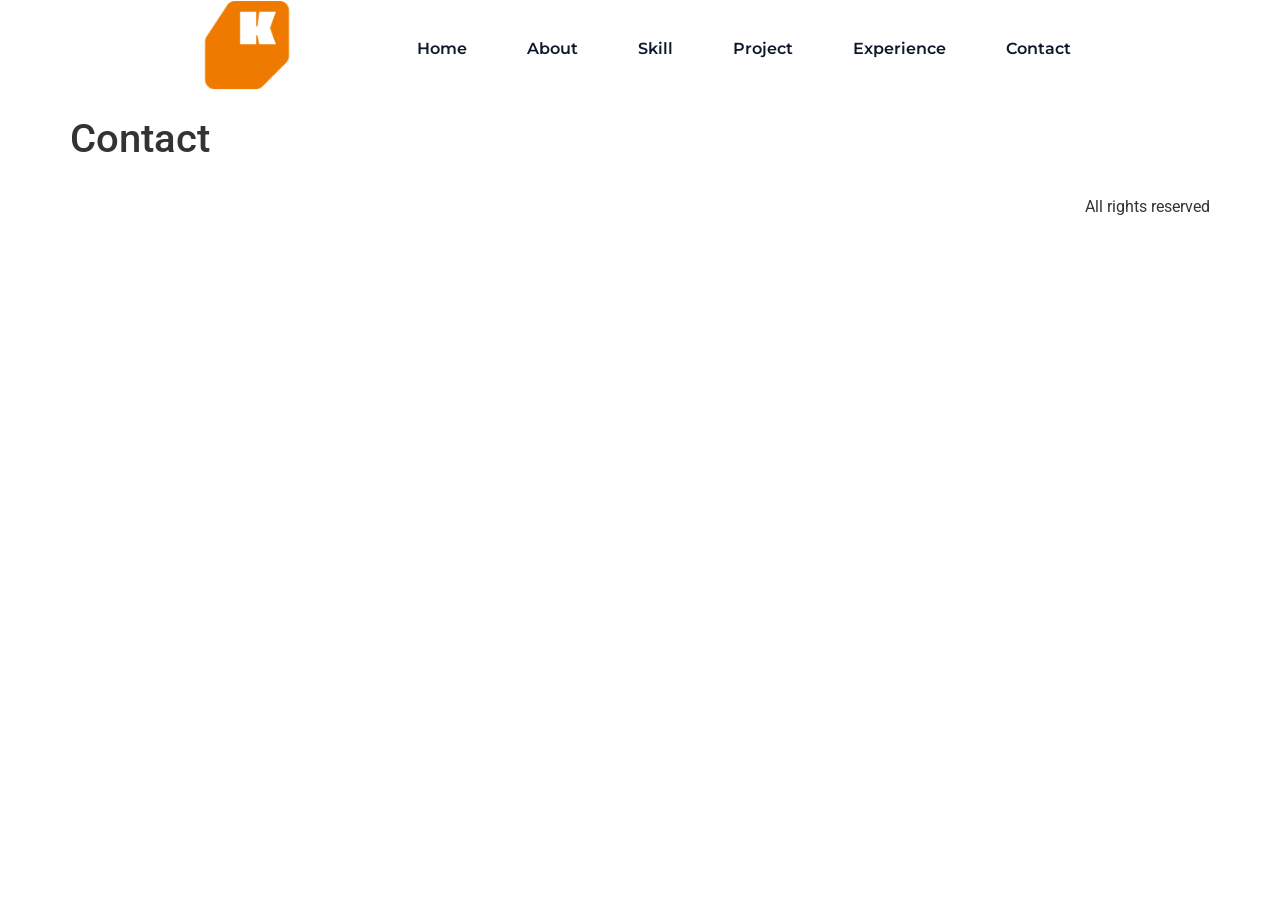
==== commit ac8d690b: "change some ui and replace the resume" ====
--- a/contact/index.html
+++ b/contact/index.html
@@ -76,7 +76,7 @@
 .elementor-kit-6{--e-global-color-primary:#6EC1E4;--e-global-color-secondary:#54595F;--e-global-color-text:#7A7A7A;--e-global-color-accent:#61CE70;--e-global-typography-primary-font-family:"Roboto";--e-global-typography-primary-font-weight:600;--e-global-typography-secondary-font-family:"Roboto Slab";--e-global-typography-secondary-font-weight:400;--e-global-typography-text-font-family:"Roboto";--e-global-typography-text-font-weight:400;--e-global-typography-accent-font-family:"Roboto";--e-global-typography-accent-font-weight:500;}.elementor-section.elementor-section-boxed > .elementor-container{max-width:1140px;}.e-con{--container-max-width:1140px;}.elementor-widget:not(:last-child){margin-block-end:20px;}.elementor-element{--widgets-spacing:20px 20px;--widgets-spacing-row:20px;--widgets-spacing-column:20px;}{}h1.entry-title{display:var(--page-title-display);}.site-header .site-branding{flex-direction:column;align-items:stretch;}.site-header{padding-inline-end:0px;padding-inline-start:0px;}.site-footer .site-branding{flex-direction:column;align-items:stretch;}@media(max-width:1024px){.elementor-section.elementor-section-boxed > .elementor-container{max-width:1024px;}.e-con{--container-max-width:1024px;}}@media(max-width:767px){.elementor-section.elementor-section-boxed > .elementor-container{max-width:767px;}.e-con{--container-max-width:767px;}}
 
 .e-heading-base a, .e-paragraph-base a { all: unset; cursor: pointer; }form[data-element_type="e-form"].form-state-success [data-element_type="e-form-success-message"],form[data-element_type="e-form"].form-state-error [data-element_type="e-form-error-message"]{ display: block; }
-.elementor-39 .elementor-element.elementor-element-977e1cb{--display:flex;--min-height:0px;--flex-direction:row;--container-widget-width:calc( ( 1 - var( --container-widget-flex-grow ) ) * 100% );--container-widget-height:100%;--container-widget-flex-grow:1;--container-widget-align-self:stretch;--flex-wrap-mobile:wrap;--justify-content:center;--align-items:center;--gap:0rem 0rem;--row-gap:0rem;--column-gap:0rem;--overlay-opacity:0.5;border-style:solid;--border-style:solid;border-width:0px 0px 0px 0px;--border-top-width:0px;--border-right-width:0px;--border-bottom-width:0px;--border-left-width:0px;--margin-top:0px;--margin-bottom:0px;--margin-left:0px;--margin-right:0px;--padding-top:0rem;--padding-bottom:0rem;--padding-left:5rem;--padding-right:5rem;--z-index:100;}.elementor-39 .elementor-element.elementor-element-977e1cb:not(.elementor-motion-effects-element-type-background), .elementor-39 .elementor-element.elementor-element-977e1cb > .elementor-motion-effects-container > .elementor-motion-effects-layer{background-color:#FFFFFF;}.elementor-39 .elementor-element.elementor-element-977e1cb::before, .elementor-39 .elementor-element.elementor-element-977e1cb > .elementor-background-video-container::before, .elementor-39 .elementor-element.elementor-element-977e1cb > .e-con-inner > .elementor-background-video-container::before, .elementor-39 .elementor-element.elementor-element-977e1cb > .elementor-background-slideshow::before, .elementor-39 .elementor-element.elementor-element-977e1cb > .e-con-inner > .elementor-background-slideshow::before, .elementor-39 .elementor-element.elementor-element-977e1cb > .elementor-motion-effects-container > .elementor-motion-effects-layer::before{background-color:#FFFFFF;--background-overlay:'';}.elementor-39 .elementor-element.elementor-element-977e1cb.e-con{--align-self:flex-start;--order:-99999 /* order start hack */;}.elementor-39 .elementor-element.elementor-element-87ef492{--display:flex;--flex-direction:row;--container-widget-width:calc( ( 1 - var( --container-widget-flex-grow ) ) * 100% );--container-widget-height:100%;--container-widget-flex-grow:1;--container-widget-align-self:stretch;--flex-wrap-mobile:wrap;--justify-content:space-between;--align-items:center;}.elementor-39 .elementor-element.elementor-element-f950aee{width:auto;max-width:auto;}.elementor-39 .elementor-element.elementor-element-f950aee > .elementor-widget-container{margin:0px 0px 0px 0px;padding:0px 0px 0px 0px;}.elementor-39 .elementor-element.elementor-element-f950aee.elementor-element{--align-self:flex-start;}.elementor-39 .elementor-element.elementor-element-f950aee .tahefobu-site-logo-wrapper{text-align:left;margin:0px 0px 0px 0px;padding:0px 0px 0px 0px;}.elementor-39 .elementor-element.elementor-element-f950aee .tahefobu-site-logo img{width:90px;}.elementor-39 .elementor-element.elementor-element-65ffb52 .tahefobu-menu-item.tahefobu-pointer-item{transition-duration:0.2s;}.elementor-39 .elementor-element.elementor-element-65ffb52 .tahefobu-menu-item.tahefobu-pointer-item:before{transition-duration:0.2s;}.elementor-39 .elementor-element.elementor-element-65ffb52 .tahefobu-menu-item.tahefobu-pointer-item:after{transition-duration:0.2s;}.elementor-39 .elementor-element.elementor-element-65ffb52 .tahefobu-mobile-toggle-wrap{text-align:center;}.elementor-39 .elementor-element.elementor-element-65ffb52 .tahefobu-nav-menu .tahefobu-menu-item,
+.elementor-39 .elementor-element.elementor-element-977e1cb{--display:flex;--min-height:0px;--flex-direction:row;--container-widget-width:calc( ( 1 - var( --container-widget-flex-grow ) ) * 100% );--container-widget-height:100%;--container-widget-flex-grow:1;--container-widget-align-self:stretch;--flex-wrap-mobile:wrap;--justify-content:center;--align-items:center;--gap:0rem 0rem;--row-gap:0rem;--column-gap:0rem;--overlay-opacity:0.5;border-style:solid;--border-style:solid;border-width:0px 0px 0px 0px;--border-top-width:0px;--border-right-width:0px;--border-bottom-width:0px;--border-left-width:0px;--margin-top:0px;--margin-bottom:0px;--margin-left:0px;--margin-right:0px;--padding-top:0rem;--padding-bottom:0rem;--padding-left:0rem;--padding-right:0rem;--z-index:100;}.elementor-39 .elementor-element.elementor-element-977e1cb:not(.elementor-motion-effects-element-type-background), .elementor-39 .elementor-element.elementor-element-977e1cb > .elementor-motion-effects-container > .elementor-motion-effects-layer{background-color:#FFFFFF;}.elementor-39 .elementor-element.elementor-element-977e1cb::before, .elementor-39 .elementor-element.elementor-element-977e1cb > .elementor-background-video-container::before, .elementor-39 .elementor-element.elementor-element-977e1cb > .e-con-inner > .elementor-background-video-container::before, .elementor-39 .elementor-element.elementor-element-977e1cb > .elementor-background-slideshow::before, .elementor-39 .elementor-element.elementor-element-977e1cb > .e-con-inner > .elementor-background-slideshow::before, .elementor-39 .elementor-element.elementor-element-977e1cb > .elementor-motion-effects-container > .elementor-motion-effects-layer::before{background-color:#FFFFFF;--background-overlay:'';}.elementor-39 .elementor-element.elementor-element-977e1cb.e-con{--align-self:flex-start;--order:-99999 /* order start hack */;}.elementor-39 .elementor-element.elementor-element-87ef492{--display:flex;--flex-direction:row;--container-widget-width:calc( ( 1 - var( --container-widget-flex-grow ) ) * 100% );--container-widget-height:100%;--container-widget-flex-grow:1;--container-widget-align-self:stretch;--flex-wrap-mobile:wrap;--justify-content:space-between;--align-items:center;}.elementor-39 .elementor-element.elementor-element-f950aee{width:auto;max-width:auto;}.elementor-39 .elementor-element.elementor-element-f950aee > .elementor-widget-container{margin:0px 0px 0px 0px;padding:0px 0px 0px 0px;}.elementor-39 .elementor-element.elementor-element-f950aee.elementor-element{--align-self:flex-start;}.elementor-39 .elementor-element.elementor-element-f950aee .tahefobu-site-logo-wrapper{text-align:left;margin:0px 0px 0px 0px;padding:0px 0px 0px 0px;}.elementor-39 .elementor-element.elementor-element-f950aee .tahefobu-site-logo img{width:90px;}.elementor-39 .elementor-element.elementor-element-65ffb52 .tahefobu-menu-item.tahefobu-pointer-item{transition-duration:0.2s;}.elementor-39 .elementor-element.elementor-element-65ffb52 .tahefobu-menu-item.tahefobu-pointer-item:before{transition-duration:0.2s;}.elementor-39 .elementor-element.elementor-element-65ffb52 .tahefobu-menu-item.tahefobu-pointer-item:after{transition-duration:0.2s;}.elementor-39 .elementor-element.elementor-element-65ffb52 .tahefobu-mobile-toggle-wrap{text-align:center;}.elementor-39 .elementor-element.elementor-element-65ffb52 .tahefobu-nav-menu .tahefobu-menu-item,
 					 .elementor-39 .elementor-element.elementor-element-65ffb52 .tahefobu-nav-menu > .menu-item-has-children > .tahefobu-sub-icon{color:#0F172A;}.elementor-39 .elementor-element.elementor-element-65ffb52 .menu-item-has-children .tahefobu-sub-icon{font-size:14px;}.elementor-39 .elementor-element.elementor-element-65ffb52.tahefobu-pointer-background:not(.tahefobu-sub-icon-none) .tahefobu-nav-menu-horizontal .menu-item-has-children .tahefobu-pointer-item{padding-right:calc(14px + px);}.elementor-39 .elementor-element.elementor-element-65ffb52.tahefobu-pointer-border:not(.tahefobu-sub-icon-none) .tahefobu-nav-menu-horizontal .menu-item-has-children .tahefobu-pointer-item{padding-right:calc(14px + px);}.elementor-39 .elementor-element.elementor-element-65ffb52 .tahefobu-nav-menu .tahefobu-menu-item,.elementor-39 .elementor-element.elementor-element-65ffb52 .tahefobu-mobile-nav-menu a,.elementor-39 .elementor-element.elementor-element-65ffb52 .tahefobu-mobile-toggle-text{font-family:"Montserrat", Sans-serif;font-size:1rem;font-weight:600;}.elementor-39 .elementor-element.elementor-element-65ffb52 .tahefobu-nav-menu .tahefobu-menu-item{padding-left:7px;padding-right:7px;padding-top:15px;padding-bottom:15px;}.elementor-39 .elementor-element.elementor-element-65ffb52.tahefobu-pointer-background:not(.tahefobu-sub-icon-none) .tahefobu-nav-menu-vertical .menu-item-has-children .tahefobu-sub-icon{text-indent:-7px;}.elementor-39 .elementor-element.elementor-element-65ffb52.tahefobu-pointer-border:not(.tahefobu-sub-icon-none) .tahefobu-nav-menu-vertical .menu-item-has-children .tahefobu-sub-icon{text-indent:-7px;}.elementor-39 .elementor-element.elementor-element-65ffb52 .tahefobu-nav-menu > .menu-item{margin-left:23px;margin-right:23px;}.elementor-39 .elementor-element.elementor-element-65ffb52 .tahefobu-nav-menu-vertical .tahefobu-nav-menu > li > .tahefobu-sub-menu{margin-left:23px;}.elementor-39 .elementor-element.elementor-element-65ffb52.tahefobu-main-menu-align-left .tahefobu-nav-menu-vertical .tahefobu-nav-menu > li > .tahefobu-sub-icon{right:23px;}.elementor-39 .elementor-element.elementor-element-65ffb52.tahefobu-main-menu-align-right .tahefobu-nav-menu-vertical .tahefobu-nav-menu > li > .tahefobu-sub-icon{left:23px;}.elementor-39 .elementor-element.elementor-element-65ffb52 .tahefobu-menu-item{border-radius:0px 0px 0px 0px;}.elementor-39 .elementor-element.elementor-element-65ffb52 .tahefobu-nav-menu .tahefobu-menu-item:hover,
 					 .elementor-39 .elementor-element.elementor-element-65ffb52 .tahefobu-nav-menu > .menu-item-has-children:hover > .tahefobu-sub-icon,
 					 .elementor-39 .elementor-element.elementor-element-65ffb52 .tahefobu-nav-menu .tahefobu-menu-item.tahefobu-active-menu-item,
@@ -90,7 +90,7 @@
 					 .elementor-39 .elementor-element.elementor-element-65ffb52 .tahefobu-mobile-nav-menu .menu-item-has-children > a:hover:after,
 					 .elementor-39 .elementor-element.elementor-element-65ffb52 .tahefobu-mobile-nav-menu li a.tahefobu-active-menu-item,
 					 .elementor-39 .elementor-element.elementor-element-65ffb52 .tahefobu-mobile-nav-menu .menu-item-has-children.current_page_item > a:hover:after{color:#ffffff;}.elementor-39 .elementor-element.elementor-element-65ffb52 .tahefobu-mobile-nav-menu a:hover,
-					 .elementor-39 .elementor-element.elementor-element-65ffb52 .tahefobu-mobile-nav-menu a.tahefobu-active-menu-item{background-color:#2e3194;}.elementor-39 .elementor-element.elementor-element-65ffb52 .tahefobu-mobile-toggle{border-color:#333333;width:45px;border-width:0px;}.elementor-39 .elementor-element.elementor-element-65ffb52 .tahefobu-mobile-toggle-text{color:#333333;}.elementor-39 .elementor-element.elementor-element-65ffb52 .tahefobu-mobile-toggle-line{background-color:#333333;height:3px;margin-bottom:5px;}.elementor-39 .elementor-element.elementor-element-65ffb52 .tahefobu-mobile-toggle:hover{border-color:#2e3194;}.elementor-39 .elementor-element.elementor-element-65ffb52 .tahefobu-mobile-toggle:hover .tahefobu-mobile-toggle-text{color:#2e3194;}.elementor-39 .elementor-element.elementor-element-65ffb52 .tahefobu-mobile-toggle:hover .tahefobu-mobile-toggle-line{background-color:#2e3194;}@media(max-width:1024px){.elementor-39 .elementor-element.elementor-element-977e1cb{--justify-content:space-around;--margin-top:0px;--margin-bottom:0px;--margin-left:0px;--margin-right:0px;--padding-top:0rem;--padding-bottom:0rem;--padding-left:0rem;--padding-right:0rem;}.elementor-39 .elementor-element.elementor-element-f950aee.elementor-element{--flex-grow:0;--flex-shrink:1;}.elementor-39 .elementor-element.elementor-element-65ffb52 .tahefobu-mobile-toggle-wrap{text-align:right;}}@media(min-width:768px){.elementor-39 .elementor-element.elementor-element-977e1cb{--width:100%;}.elementor-39 .elementor-element.elementor-element-87ef492{--width:70%;}}@media(max-width:767px){.elementor-39 .elementor-element.elementor-element-977e1cb{--width:100%;--min-height:0px;--flex-direction:row;--container-widget-width:calc( ( 1 - var( --container-widget-flex-grow ) ) * 100% );--container-widget-height:100%;--container-widget-flex-grow:1;--container-widget-align-self:stretch;--flex-wrap-mobile:wrap;--justify-content:space-around;--align-items:stretch;--gap:10rem 10rem;--row-gap:10rem;--column-gap:10rem;--margin-top:-3rem;--margin-bottom:0rem;--margin-left:0rem;--margin-right:0rem;--padding-top:01rem;--padding-bottom:01rem;--padding-left:01rem;--padding-right:01rem;}.elementor-39 .elementor-element.elementor-element-977e1cb.e-con{--align-self:flex-end;}.elementor-39 .elementor-element.elementor-element-f950aee{width:auto;max-width:auto;}.elementor-39 .elementor-element.elementor-element-f950aee.elementor-element{--flex-grow:0;--flex-shrink:0;}.elementor-39 .elementor-element.elementor-element-f950aee .tahefobu-site-logo-wrapper{text-align:center;padding:1px 1px 1px 1px;}.elementor-39 .elementor-element.elementor-element-f950aee .tahefobu-site-logo img{width:50px;max-width:50px;}.elementor-39 .elementor-element.elementor-element-65ffb52{width:auto;max-width:auto;}.elementor-39 .elementor-element.elementor-element-65ffb52 > .elementor-widget-container{margin:0rem 0rem 0rem 0rem;padding:0px 0px 0px 0px;}.elementor-39 .elementor-element.elementor-element-65ffb52.elementor-element{--align-self:center;}.elementor-39 .elementor-element.elementor-element-65ffb52 .tahefobu-nav-menu .tahefobu-menu-item{padding-left:0px;padding-right:0px;}.elementor-39 .elementor-element.elementor-element-65ffb52.tahefobu-pointer-background:not(.tahefobu-sub-icon-none) .tahefobu-nav-menu-vertical .menu-item-has-children .tahefobu-sub-icon{text-indent:-0px;}.elementor-39 .elementor-element.elementor-element-65ffb52.tahefobu-pointer-border:not(.tahefobu-sub-icon-none) .tahefobu-nav-menu-vertical .menu-item-has-children .tahefobu-sub-icon{text-indent:-0px;}}
+					 .elementor-39 .elementor-element.elementor-element-65ffb52 .tahefobu-mobile-nav-menu a.tahefobu-active-menu-item{background-color:#2e3194;}.elementor-39 .elementor-element.elementor-element-65ffb52 .tahefobu-mobile-toggle{border-color:#333333;width:45px;border-width:0px;}.elementor-39 .elementor-element.elementor-element-65ffb52 .tahefobu-mobile-toggle-text{color:#333333;}.elementor-39 .elementor-element.elementor-element-65ffb52 .tahefobu-mobile-toggle-line{background-color:#333333;height:3px;margin-bottom:5px;}.elementor-39 .elementor-element.elementor-element-65ffb52 .tahefobu-mobile-toggle:hover{border-color:#2e3194;}.elementor-39 .elementor-element.elementor-element-65ffb52 .tahefobu-mobile-toggle:hover .tahefobu-mobile-toggle-text{color:#2e3194;}.elementor-39 .elementor-element.elementor-element-65ffb52 .tahefobu-mobile-toggle:hover .tahefobu-mobile-toggle-line{background-color:#2e3194;}@media(max-width:1024px){.elementor-39 .elementor-element.elementor-element-977e1cb{--justify-content:space-around;--margin-top:0px;--margin-bottom:0px;--margin-left:0px;--margin-right:0px;--padding-top:0rem;--padding-bottom:0rem;--padding-left:0rem;--padding-right:0rem;}.elementor-39 .elementor-element.elementor-element-f950aee.elementor-element{--flex-grow:0;--flex-shrink:1;}.elementor-39 .elementor-element.elementor-element-65ffb52 .tahefobu-mobile-toggle-wrap{text-align:right;}}@media(min-width:768px){.elementor-39 .elementor-element.elementor-element-977e1cb{--width:100%;}.elementor-39 .elementor-element.elementor-element-87ef492{--width:70%;}}@media(max-width:767px){.elementor-39 .elementor-element.elementor-element-977e1cb{--width:100%;--min-height:0px;--flex-direction:row;--container-widget-width:calc( ( 1 - var( --container-widget-flex-grow ) ) * 100% );--container-widget-height:100%;--container-widget-flex-grow:1;--container-widget-align-self:stretch;--flex-wrap-mobile:wrap;--justify-content:space-around;--align-items:stretch;--gap:10rem 10rem;--row-gap:10rem;--column-gap:10rem;--margin-top:0rem;--margin-bottom:0rem;--margin-left:0rem;--margin-right:0rem;--padding-top:01rem;--padding-bottom:01rem;--padding-left:01rem;--padding-right:01rem;}.elementor-39 .elementor-element.elementor-element-977e1cb.e-con{--align-self:flex-end;}.elementor-39 .elementor-element.elementor-element-f950aee{width:auto;max-width:auto;}.elementor-39 .elementor-element.elementor-element-f950aee.elementor-element{--flex-grow:0;--flex-shrink:0;}.elementor-39 .elementor-element.elementor-element-f950aee .tahefobu-site-logo-wrapper{text-align:center;padding:1px 1px 1px 1px;}.elementor-39 .elementor-element.elementor-element-f950aee .tahefobu-site-logo img{width:50px;max-width:50px;}.elementor-39 .elementor-element.elementor-element-65ffb52{width:auto;max-width:auto;}.elementor-39 .elementor-element.elementor-element-65ffb52 > .elementor-widget-container{margin:0rem 0rem 0rem 0rem;padding:0px 0px 0px 0px;}.elementor-39 .elementor-element.elementor-element-65ffb52.elementor-element{--align-self:center;}.elementor-39 .elementor-element.elementor-element-65ffb52 .tahefobu-nav-menu .tahefobu-menu-item{padding-left:0px;padding-right:0px;}.elementor-39 .elementor-element.elementor-element-65ffb52.tahefobu-pointer-background:not(.tahefobu-sub-icon-none) .tahefobu-nav-menu-vertical .menu-item-has-children .tahefobu-sub-icon{text-indent:-0px;}.elementor-39 .elementor-element.elementor-element-65ffb52.tahefobu-pointer-border:not(.tahefobu-sub-icon-none) .tahefobu-nav-menu-vertical .menu-item-has-children .tahefobu-sub-icon{text-indent:-0px;}}
 
 
 .elementor-element-977e1cb{position:sticky!important;top:0}body{margin:0}.elementor-section,.e-con{padding-top:0!important}@media(max-width:768px){.elementor-nav-menu--layout-horizontal{display:none!important}.elementor-menu-toggle{display:block!important}.elementor-element-977e1cb{position:sticky!important;top:0}body{margin:0}.elementor-section,.e-con{padding-top:0!important}}@media(max-width:425px){.elementor-element-977e1cb{position:sticky!important;top:0}body{margin:0}.elementor-section,.e-con{padding-top:0!important}}
@@ -198,8 +198,8 @@
 <script src="/wp-content/plugins/elementor/assets/js/frontend-modules.min.js?ver=4.0.1" id="elementor-frontend-modules-js"></script>
 <script src="/wp-includes/js/jquery/ui/core.min.js?ver=1.13.3" id="jquery-ui-core-js"></script>
 <script id="elementor-frontend-js-before">
-var elementorFrontendConfig = {"environmentMode":{"edit":false,"wpPreview":false,"isScriptDebug":false},"i18n":{"shareOnFacebook":"Share on Facebook","shareOnTwitter":"Share on Twitter","pinIt":"Pin it","download":"Download","downloadImage":"Download image","fullscreen":"Fullscreen","zoom":"Zoom","share":"Share","playVideo":"Play Video","previous":"Previous","next":"Next","close":"Close","a11yCarouselPrevSlideMessage":"Previous slide","a11yCarouselNextSlideMessage":"Next slide","a11yCarouselFirstSlideMessage":"This is the first slide","a11yCarouselLastSlideMessage":"This is the last slide","a11yCarouselPaginationBulletMessage":"Go to slide"},"is_rtl":false,"breakpoints":{"xs":0,"sm":480,"md":768,"lg":1025,"xl":1440,"xxl":1600},"responsive":{"breakpoints":{"mobile":{"label":"Mobile Portrait","value":767,"default_value":767,"direction":"max","is_enabled":true},"mobile_extra":{"label":"Mobile Landscape","value":880,"default_value":880,"direction":"max","is_enabled":false},"tablet":{"label":"Tablet Portrait","value":1024,"default_value":1024,"direction":"max","is_enabled":true},"tablet_extra":{"label":"Tablet Landscape","value":1200,"default_value":1200,"direction":"max","is_enabled":false},"laptop":{"label":"Laptop","value":1366,"default_value":1366,"direction":"max","is_enabled":false},"widescreen":{"label":"Widescreen","value":2400,"default_value":2400,"direction":"min","is_enabled":false}},"hasCustomBreakpoints":false},"version":"4.0.1","is_static":false,"experimentalFeatures":{"e_font_icon_svg":true,"additional_custom_breakpoints":true,"container":true,"hello-theme-header-footer":true,"e_pro_free_trial_popup":true,"nested-elements":true,"e_atomic_elements":true,"atomic_widgets_should_enforce_capabilities":true,"editor_mcp":true,"e_bc_migrations":true,"e_classes":true,"global_classes_should_enforce_capabilities":true,"e_variables":true,"e_variables_manager":true,"e_opt_in_v4_page":true,"e_opt_in_v4":true,"e_components":true,"e_interactions":true,"e_widget_creation":true,"import-export-customization":true},"urls":{"assets":"\/wp-content\/plugins\/elementor\/assets\/","ajaxurl":"\/wp-admin\/admin-ajax.php","uploadUrl":"\/wp-content\/uploads"},"nonces":{"floatingButtonsClickTracking":"17a132d6c3","atomicFormsSendForm":"fbc44b92b1"},"swiperClass":"swiper","settings":{"page":[],"editorPreferences":[]},"kit":{"active_breakpoints":["viewport_mobile","viewport_tablet"],"global_image_lightbox":"yes","lightbox_enable_counter":"yes","lightbox_enable_fullscreen":"yes","lightbox_enable_zoom":"yes","lightbox_enable_share":"yes","lightbox_title_src":"title","lightbox_description_src":"description","hello_header_logo_type":"title","hello_header_menu_layout":"horizontal","hello_footer_logo_type":"logo"},"post":{"id":59,"title":"Contact%20%E2%80%93%20kei-porfolio","excerpt":"","featuredImage":false}};
-var elementorFrontendConfig = {"environmentMode":{"edit":false,"wpPreview":false,"isScriptDebug":false},"i18n":{"shareOnFacebook":"Share on Facebook","shareOnTwitter":"Share on Twitter","pinIt":"Pin it","download":"Download","downloadImage":"Download image","fullscreen":"Fullscreen","zoom":"Zoom","share":"Share","playVideo":"Play Video","previous":"Previous","next":"Next","close":"Close","a11yCarouselPrevSlideMessage":"Previous slide","a11yCarouselNextSlideMessage":"Next slide","a11yCarouselFirstSlideMessage":"This is the first slide","a11yCarouselLastSlideMessage":"This is the last slide","a11yCarouselPaginationBulletMessage":"Go to slide"},"is_rtl":false,"breakpoints":{"xs":0,"sm":480,"md":768,"lg":1025,"xl":1440,"xxl":1600},"responsive":{"breakpoints":{"mobile":{"label":"Mobile Portrait","value":767,"default_value":767,"direction":"max","is_enabled":true},"mobile_extra":{"label":"Mobile Landscape","value":880,"default_value":880,"direction":"max","is_enabled":false},"tablet":{"label":"Tablet Portrait","value":1024,"default_value":1024,"direction":"max","is_enabled":true},"tablet_extra":{"label":"Tablet Landscape","value":1200,"default_value":1200,"direction":"max","is_enabled":false},"laptop":{"label":"Laptop","value":1366,"default_value":1366,"direction":"max","is_enabled":false},"widescreen":{"label":"Widescreen","value":2400,"default_value":2400,"direction":"min","is_enabled":false}},"hasCustomBreakpoints":false},"version":"4.0.1","is_static":false,"experimentalFeatures":{"e_font_icon_svg":true,"additional_custom_breakpoints":true,"container":true,"hello-theme-header-footer":true,"e_pro_free_trial_popup":true,"nested-elements":true,"e_atomic_elements":true,"atomic_widgets_should_enforce_capabilities":true,"editor_mcp":true,"e_bc_migrations":true,"e_classes":true,"global_classes_should_enforce_capabilities":true,"e_variables":true,"e_variables_manager":true,"e_opt_in_v4_page":true,"e_opt_in_v4":true,"e_components":true,"e_interactions":true,"e_widget_creation":true,"import-export-customization":true},"urls":{"assets":"\/wp-content\/plugins\/elementor\/assets\/","ajaxurl":"\/wp-admin\/admin-ajax.php","uploadUrl":"\/wp-content\/uploads"},"nonces":{"floatingButtonsClickTracking":"17a132d6c3","atomicFormsSendForm":"fbc44b92b1"},"swiperClass":"swiper","settings":{"page":[],"editorPreferences":[]},"kit":{"active_breakpoints":["viewport_mobile","viewport_tablet"],"global_image_lightbox":"yes","lightbox_enable_counter":"yes","lightbox_enable_fullscreen":"yes","lightbox_enable_zoom":"yes","lightbox_enable_share":"yes","lightbox_title_src":"title","lightbox_description_src":"description","hello_header_logo_type":"title","hello_header_menu_layout":"horizontal","hello_footer_logo_type":"logo"},"post":{"id":59,"title":"Contact%20%E2%80%93%20kei-porfolio","excerpt":"","featuredImage":false}};
+var elementorFrontendConfig = {"environmentMode":{"edit":false,"wpPreview":false,"isScriptDebug":false},"i18n":{"shareOnFacebook":"Share on Facebook","shareOnTwitter":"Share on Twitter","pinIt":"Pin it","download":"Download","downloadImage":"Download image","fullscreen":"Fullscreen","zoom":"Zoom","share":"Share","playVideo":"Play Video","previous":"Previous","next":"Next","close":"Close","a11yCarouselPrevSlideMessage":"Previous slide","a11yCarouselNextSlideMessage":"Next slide","a11yCarouselFirstSlideMessage":"This is the first slide","a11yCarouselLastSlideMessage":"This is the last slide","a11yCarouselPaginationBulletMessage":"Go to slide"},"is_rtl":false,"breakpoints":{"xs":0,"sm":480,"md":768,"lg":1025,"xl":1440,"xxl":1600},"responsive":{"breakpoints":{"mobile":{"label":"Mobile Portrait","value":767,"default_value":767,"direction":"max","is_enabled":true},"mobile_extra":{"label":"Mobile Landscape","value":880,"default_value":880,"direction":"max","is_enabled":false},"tablet":{"label":"Tablet Portrait","value":1024,"default_value":1024,"direction":"max","is_enabled":true},"tablet_extra":{"label":"Tablet Landscape","value":1200,"default_value":1200,"direction":"max","is_enabled":false},"laptop":{"label":"Laptop","value":1366,"default_value":1366,"direction":"max","is_enabled":false},"widescreen":{"label":"Widescreen","value":2400,"default_value":2400,"direction":"min","is_enabled":false}},"hasCustomBreakpoints":false},"version":"4.0.1","is_static":false,"experimentalFeatures":{"e_font_icon_svg":true,"additional_custom_breakpoints":true,"container":true,"hello-theme-header-footer":true,"e_pro_free_trial_popup":true,"nested-elements":true,"e_atomic_elements":true,"atomic_widgets_should_enforce_capabilities":true,"editor_mcp":true,"e_bc_migrations":true,"e_classes":true,"global_classes_should_enforce_capabilities":true,"e_variables":true,"e_variables_manager":true,"e_opt_in_v4_page":true,"e_opt_in_v4":true,"e_components":true,"e_interactions":true,"e_widget_creation":true,"import-export-customization":true},"urls":{"assets":"\/wp-content\/plugins\/elementor\/assets\/","ajaxurl":"\/wp-admin\/admin-ajax.php","uploadUrl":"\/wp-content\/uploads"},"nonces":{"floatingButtonsClickTracking":"75316cef5f","atomicFormsSendForm":"ff374aac33"},"swiperClass":"swiper","settings":{"page":[],"editorPreferences":[]},"kit":{"active_breakpoints":["viewport_mobile","viewport_tablet"],"global_image_lightbox":"yes","lightbox_enable_counter":"yes","lightbox_enable_fullscreen":"yes","lightbox_enable_zoom":"yes","lightbox_enable_share":"yes","lightbox_title_src":"title","lightbox_description_src":"description","hello_header_logo_type":"title","hello_header_menu_layout":"horizontal","hello_footer_logo_type":"logo"},"post":{"id":59,"title":"Contact%20%E2%80%93%20kei-porfolio","excerpt":"","featuredImage":false}};
+var elementorFrontendConfig = {"environmentMode":{"edit":false,"wpPreview":false,"isScriptDebug":false},"i18n":{"shareOnFacebook":"Share on Facebook","shareOnTwitter":"Share on Twitter","pinIt":"Pin it","download":"Download","downloadImage":"Download image","fullscreen":"Fullscreen","zoom":"Zoom","share":"Share","playVideo":"Play Video","previous":"Previous","next":"Next","close":"Close","a11yCarouselPrevSlideMessage":"Previous slide","a11yCarouselNextSlideMessage":"Next slide","a11yCarouselFirstSlideMessage":"This is the first slide","a11yCarouselLastSlideMessage":"This is the last slide","a11yCarouselPaginationBulletMessage":"Go to slide"},"is_rtl":false,"breakpoints":{"xs":0,"sm":480,"md":768,"lg":1025,"xl":1440,"xxl":1600},"responsive":{"breakpoints":{"mobile":{"label":"Mobile Portrait","value":767,"default_value":767,"direction":"max","is_enabled":true},"mobile_extra":{"label":"Mobile Landscape","value":880,"default_value":880,"direction":"max","is_enabled":false},"tablet":{"label":"Tablet Portrait","value":1024,"default_value":1024,"direction":"max","is_enabled":true},"tablet_extra":{"label":"Tablet Landscape","value":1200,"default_value":1200,"direction":"max","is_enabled":false},"laptop":{"label":"Laptop","value":1366,"default_value":1366,"direction":"max","is_enabled":false},"widescreen":{"label":"Widescreen","value":2400,"default_value":2400,"direction":"min","is_enabled":false}},"hasCustomBreakpoints":false},"version":"4.0.1","is_static":false,"experimentalFeatures":{"e_font_icon_svg":true,"additional_custom_breakpoints":true,"container":true,"hello-theme-header-footer":true,"e_pro_free_trial_popup":true,"nested-elements":true,"e_atomic_elements":true,"atomic_widgets_should_enforce_capabilities":true,"editor_mcp":true,"e_bc_migrations":true,"e_classes":true,"global_classes_should_enforce_capabilities":true,"e_variables":true,"e_variables_manager":true,"e_opt_in_v4_page":true,"e_opt_in_v4":true,"e_components":true,"e_interactions":true,"e_widget_creation":true,"import-export-customization":true},"urls":{"assets":"\/wp-content\/plugins\/elementor\/assets\/","ajaxurl":"\/wp-admin\/admin-ajax.php","uploadUrl":"\/wp-content\/uploads"},"nonces":{"floatingButtonsClickTracking":"75316cef5f","atomicFormsSendForm":"ff374aac33"},"swiperClass":"swiper","settings":{"page":[],"editorPreferences":[]},"kit":{"active_breakpoints":["viewport_mobile","viewport_tablet"],"global_image_lightbox":"yes","lightbox_enable_counter":"yes","lightbox_enable_fullscreen":"yes","lightbox_enable_zoom":"yes","lightbox_enable_share":"yes","lightbox_title_src":"title","lightbox_description_src":"description","hello_header_logo_type":"title","hello_header_menu_layout":"horizontal","hello_footer_logo_type":"logo"},"post":{"id":59,"title":"Contact%20%E2%80%93%20kei-porfolio","excerpt":"","featuredImage":false}};
 //# sourceURL=elementor-frontend-js-before
 </script>
 <script src="/wp-content/plugins/elementor/assets/js/frontend.min.js?ver=4.0.1" id="elementor-frontend-js"></script>
